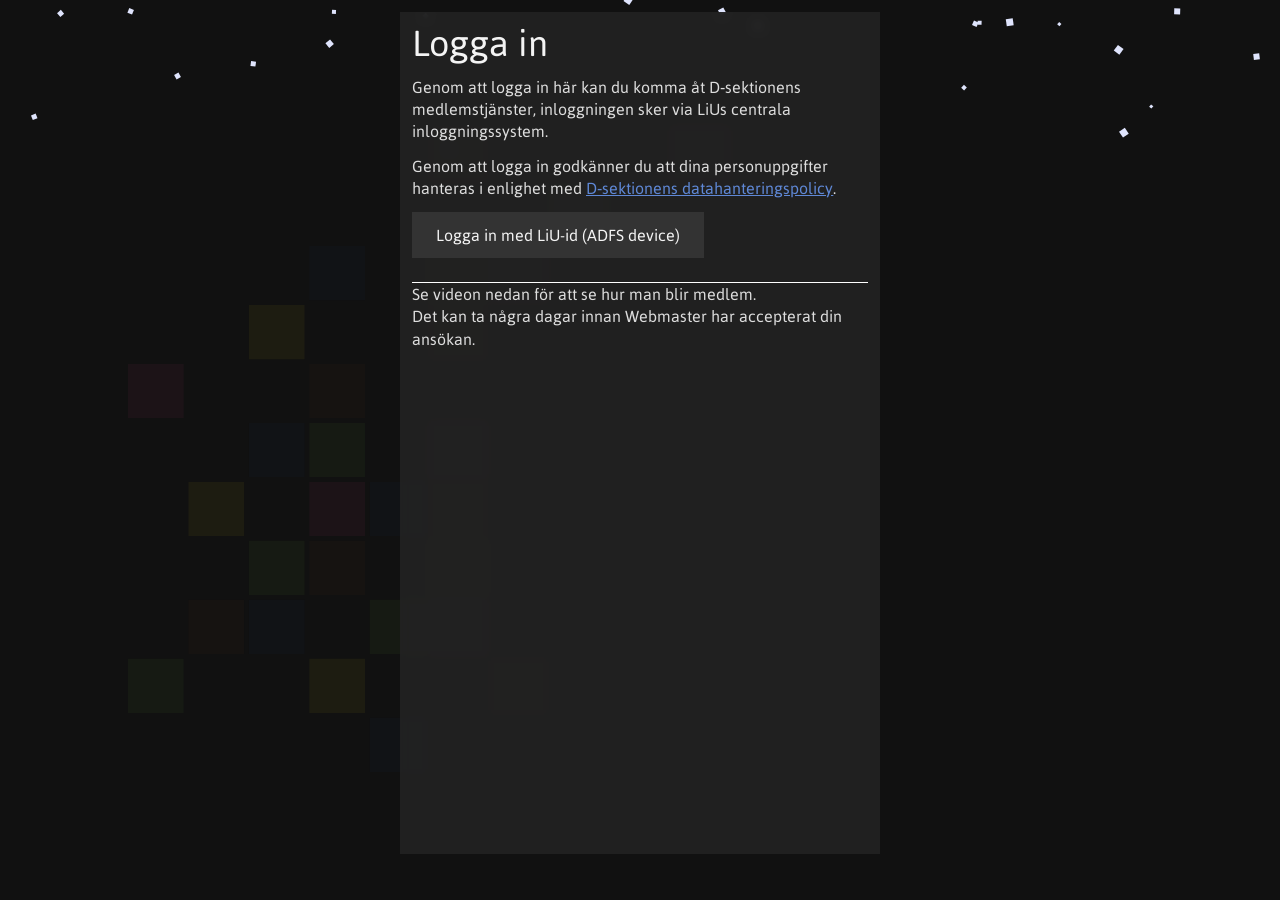
==== index.html @ 0b2663c6 "Updates" ====
<!DOCTYPE html><html><head><meta charSet="utf-8"/><meta http-equiv="x-ua-compatible" content="ie=edge"/><meta name="viewport" content="width=device-width, initial-scale=1, shrink-to-fit=no"/><meta name="generator" content="Gatsby 5.13.3"/><style data-href="/styles.0f92526ab79be45f8da1.css" data-identity="gatsby-global-css">html{-ms-text-size-adjust:100%;-webkit-text-size-adjust:100%}body{margin:0}article,aside,details,figcaption,figure,footer,header,main,menu,nav,section,summary{display:block}audio,canvas,progress,video{display:inline-block}audio:not([controls]){display:none;height:0}progress{vertical-align:baseline}[hidden],template{display:none}a{-webkit-text-decoration-skip:objects;background-color:transparent}a:active,a:hover{outline-width:0}abbr[title]{border-bottom:none;text-decoration:underline;-webkit-text-decoration:underline dotted;text-decoration:underline dotted}b,strong{font-weight:inherit;font-weight:bolder}dfn{font-style:italic}h1{font-size:2em;margin:.67em 0}mark{background-color:#ff0;color:#000}small{font-size:80%}sub,sup{font-size:75%;line-height:0;position:relative;vertical-align:baseline}sub{bottom:-.25em}sup{top:-.5em}img{border-style:none}svg:not(:root){overflow:hidden}code,kbd,pre,samp{font-family:monospace,monospace;font-size:1em}figure{margin:1em 40px}hr{box-sizing:content-box;height:0;overflow:visible}button,input,optgroup,select,textarea{font:inherit;margin:0}optgroup{font-weight:700}button,input{overflow:visible}button,select{text-transform:none}[type=reset],[type=submit],button,html [type=button]{-webkit-appearance:button}[type=button]::-moz-focus-inner,[type=reset]::-moz-focus-inner,[type=submit]::-moz-focus-inner,button::-moz-focus-inner{border-style:none;padding:0}[type=button]:-moz-focusring,[type=reset]:-moz-focusring,[type=submit]:-moz-focusring,button:-moz-focusring{outline:1px dotted ButtonText}fieldset{border:1px solid silver;margin:0 2px;padding:.35em .625em .75em}legend{box-sizing:border-box;color:inherit;display:table;max-width:100%;padding:0;white-space:normal}textarea{overflow:auto}[type=checkbox],[type=radio]{box-sizing:border-box;padding:0}[type=number]::-webkit-inner-spin-button,[type=number]::-webkit-outer-spin-button{height:auto}[type=search]{-webkit-appearance:textfield;outline-offset:-2px}[type=search]::-webkit-search-cancel-button,[type=search]::-webkit-search-decoration{-webkit-appearance:none}::-webkit-input-placeholder{color:inherit;opacity:.54}::-webkit-file-upload-button{-webkit-appearance:button;font:inherit}html{box-sizing:border-box;overflow-y:auto}*,:after,:before{box-sizing:inherit}body{word-wrap:break-word;-ms-font-feature-settings:"kern","liga","clig","calt";font-feature-settings:"kern","liga","clig","calt";color:rgba(0,0,0,.8);font-kerning:normal;font-weight:400}img{margin:0 0 1.45rem;max-width:100%;padding:0}h1{font-size:2.25rem}h1,h2{text-rendering:optimizeLegibility;color:inherit;font-weight:700;line-height:1.1;margin:0 0 1.45rem;padding:0}h2{font-size:1.62671rem}h3{font-size:1.38316rem}h3,h4{text-rendering:optimizeLegibility;color:inherit;font-weight:700;line-height:1.1;margin:0 0 1.45rem;padding:0}h4{font-size:1rem}h5{font-size:.85028rem}h5,h6{text-rendering:optimizeLegibility;color:inherit;font-weight:700;line-height:1.1;margin:0 0 1.45rem;padding:0}h6{font-size:.78405rem}hgroup{margin:0 0 1.45rem;padding:0}ol,ul{list-style-image:none;list-style-position:outside;margin:0 0 1.45rem 1.45rem;padding:0}dd,dl,figure,p{margin:0 0 1.45rem;padding:0}pre{word-wrap:normal;background:rgba(0,0,0,.04);border-radius:3px;font-size:.85rem;line-height:1.42;margin:0 0 1.45rem;overflow:auto;padding:1.45rem}table{border-collapse:collapse;font-size:1rem;line-height:1.45rem;width:100%}fieldset,table{margin:0 0 1.45rem;padding:0}blockquote{margin:0 1.45rem 1.45rem;padding:0}form,iframe,noscript{margin:0 0 1.45rem;padding:0}hr{background:rgba(0,0,0,.2);border:none;height:1px;margin:0 0 calc(1.45rem - 1px);padding:0}address{margin:0 0 1.45rem;padding:0}b,dt,strong,th{font-weight:700}li{margin-bottom:.725rem}ol li,ul li{padding-left:0}li>ol,li>ul{margin-bottom:.725rem;margin-left:1.45rem;margin-top:.725rem}blockquote :last-child,li :last-child,p :last-child{margin-bottom:0}li>p{margin-bottom:.725rem}code,kbd,samp{font-size:.85rem;line-height:1.45rem}abbr,abbr[title],acronym{border-bottom:1px dotted rgba(0,0,0,.5);cursor:help}abbr[title]{text-decoration:none}td,th,thead{text-align:left}td,th{font-feature-settings:"tnum";-moz-font-feature-settings:"tnum";-ms-font-feature-settings:"tnum";-webkit-font-feature-settings:"tnum";border-bottom:1px solid rgba(0,0,0,.12);padding:.725rem .96667rem calc(.725rem - 1px)}td:first-child,th:first-child{padding-left:0}td:last-child,th:last-child{padding-right:0}code,tt{background-color:rgba(0,0,0,.04);border-radius:3px;font-family:SFMono-Regular,Consolas,Roboto Mono,Droid Sans Mono,Liberation Mono,Menlo,Courier,monospace;padding:.2em 0}pre code{background:none;line-height:1.42}code:after,code:before,tt:after,tt:before{content:" ";letter-spacing:-.2em}pre code:after,pre code:before,pre tt:after,pre tt:before{content:""}@media only screen and (max-width:480px){html{font-size:100%}}@font-face{font-family:Asap;font-weight:400;src:url(/static/asap-regular-9e93f57efcfc4c14538b1d290b99bc3e.ttf) format("truetype"),url(/static/asap-regular-874b5c33afe10746c34653f3a36eaaf1.otf) format("opentype")}@font-face{font-family:Asap;font-weight:700;src:url(/static/asap-bold-b12136e6344979581fd19ef983df0f8d.ttf) format("truetype"),url(/static/asap-bold-e13e12da565ff796e84eba807f29e4f8.otf) format("opentype")}@font-face{font-family:ROCKYAOE;font-weight:400;src:url(/static/ROCKYAOE-d347ba1f58d16da7cc7968ed940cb818.ttf) format("truetype")}body{background:#111;color:#ddd;font-family:Asap,Arial,sans-serif}a{color:#5f88d6}a:visited{color:#305fb9}p{color:#ddd;line-height:1.4;margin:12px 0}h1,h2,h3,h4,h5,h6{color:#f4f4f4;font-weight:400;margin-bottom:12px;margin-top:36px}h1:first-child,h2:first-child,h3:first-child,h4:first-child,h5:first-child,h6:first-child,p:first-child{margin-top:0}h1:last-child,h2:last-child,h3:last-child,h4:last-child,h5:last-child,h6:last-child,p:last-child{margin-bottom:0}input,select,textarea{background-color:#333;border:none;color:#aaa;padding:12px}input[type=checkbox]{height:.8em;width:.8em}.layout-module--app--019e9{height:100vh;min-width:320px;position:relative}@media screen and (max-width:480px){.layout-module--app--019e9{background-image:url("data:image/svg+xml;charset=utf-8,%3Csvg xmlns='http://www.w3.org/2000/svg' width='36' height='36' viewBox='0 0 36 36'%3E%3Cpath fill='%230B0B0B' fill-opacity='.4' fill-rule='evenodd' d='M36 0H0v36h36V0zM15.126 2H2v13.126c.367.094.714.24 1.032.428L15.554 3.032A3.96 3.96 0 0 1 15.126 2zM18 4.874V18H4.874a3.96 3.96 0 0 0-.428-1.032L16.968 4.446A3.96 3.96 0 0 0 18 4.874zM22.874 2h11.712L20 16.586V4.874A4.006 4.006 0 0 0 22.874 2zm10.252 18H20v13.126c.367.094.714.24 1.032.428l12.522-12.522A3.96 3.96 0 0 1 33.126 20zM36 22.874V36H22.874a3.96 3.96 0 0 0-.428-1.032l12.522-12.522a3.96 3.96 0 0 0 1.032.428zm0-7.748V3.414L21.414 18h11.712A4.006 4.006 0 0 1 36 15.126zm-18 18V21.414L3.414 36h11.712A4.006 4.006 0 0 1 18 33.126zM4.874 20h11.712L2 34.586V22.874A4.006 4.006 0 0 0 4.874 20z'/%3E%3C/svg%3E")}}.layout-module--pixels--ad5e6{bottom:10vw;left:10vw;opacity:.05;position:fixed;right:10vw;top:10vw}.layout-module--pixels--ad5e6 svg{height:100%;max-width:100%}@media screen and (max-width:480px){.layout-module--pixels--ad5e6{display:none}}.layout-module--containerWrapper--9fa9e{height:100%}.layout-module--contentWrapper--ae307{position:relative}.layout-module--topBar--35da6{align-items:center;-webkit-backdrop-filter:blur(10px);backdrop-filter:blur(10px);background:#222;box-shadow:0 1px 3px rgba(0,0,0,.12),0 1px 2px rgba(0,0,0,.24);color:#ddd;display:flex;justify-content:space-between}.layout-module--topBar--35da6>svg{box-sizing:content-box;cursor:pointer;height:24px;padding:12px;width:24px}.layout-module--topBar--35da6>svg:hover{color:#e5398d}.sideMenu-module--darknessOverlay--5bf73{background:hsla(0,0%,7%,.9);bottom:0;left:0;position:fixed;right:0;top:0;z-index:29}.sideMenu-module--menu--a9458{background:#222 linear-gradient(45deg,rgba(32,64,124,.5),rgba(112,189,68,.5));bottom:0;box-shadow:0 3px 6px rgba(0,0,0,.16),0 3px 6px rgba(0,0,0,.23);left:0;max-width:250px;position:fixed;top:0;width:90%;z-index:30}@supports((-webkit-backdrop-filter:blur(20px)) or (backdrop-filter:blur(20px))){.sideMenu-module--menu--a9458{-webkit-backdrop-filter:blur(20px);backdrop-filter:blur(20px);background:linear-gradient(45deg,rgba(32,64,124,.5),rgba(112,189,68,.5))}}.sideMenu-module--menu--a9458>div{display:flex;flex-direction:column;height:100%;overflow-y:auto;position:relative}.sideMenu-module--imgWrapper--7dafd{border-radius:50%;display:block;margin:24px}.sideMenu-module--imgWrapper--7dafd img{border-radius:50%;margin:0}.sideMenu-module--pageList--5a21a{margin:0;padding:0}.sideMenu-module--pageList--5a21a li{list-style:none;margin:0}.sideMenu-module--pageList--5a21a li a{color:#f4f4f4;display:block;padding:12px;text-decoration:none}.sideMenu-module--pageList--5a21a li a:hover{background:hsla(0,0%,7%,.5)}.sideMenu-module--pageList--5a21a li .sideMenu-module--thisPage--4579e{background:hsla(0,0%,7%,.3)}.sideMenu-module--x--421f9{box-sizing:content-box;color:#fff;cursor:pointer;height:24px;padding:12px;position:absolute;width:24px}.sideMenu-module--x--421f9:hover{color:#e5398d}.sideMenu-module--footer--e6c5b{margin-top:auto;padding:12px;text-align:center}.sideMenu-module--footer--e6c5b>p{color:#111}.sideMenu-module--footer--e6c5b>p a{color:#f4f4f4}.sideMenu-module--footer--e6c5b>div{margin-top:12px}.sideMenu-module--footer--e6c5b>div>a{color:#111}.sideMenu-module--footer--e6c5b>div>a:hover{color:#e5398d}.sideMenu-module--footer--e6c5b>div>a svg{height:36px;width:36px}.qr-module--qrWrapper1--4d6c9{display:grid;grid-template-columns:1fr;grid-template-rows:minmax(100px,60vh)}.qr-module--qrWrapper2--611aa{background:#fff;display:flex;height:100%;margin:-12px -12px 12px}.qr-module--qr--f21ba{height:auto!important;margin:auto;max-height:100%;max-width:100%;width:auto!important}.ui-module--button--f106e{align-content:center;align-items:center;background-color:#333;border:none;color:#f4f4f4;cursor:pointer;display:flex;gap:6px;justify-content:center;margin-bottom:12px;padding:12px 24px;text-decoration:none}.ui-module--button--f106e:hover{background-color:#20407c}.ui-module--button--f106e:focus{box-shadow:0 0 2px 2px #20407c;outline-width:0}.ui-module--button--f106e:visited{color:#f4f4f4}.ui-module--buttonGroup--2a71f{display:grid;gap:12px;grid-template-columns:repeat(auto-fit,minmax(12rem,1fr));padding:12px 0}.ui-module--buttonGroup--2a71f .ui-module--button--f106e{margin-bottom:0}.ui-module--iconButton--96646{align-items:center;background-color:#333;border:none;border-radius:50%;color:#f4f4f4;cursor:pointer;display:flex;flex-direction:column;height:96px;justify-content:center;margin:0 6px;width:96px}.ui-module--iconButton--96646>svg{height:36px;margin-bottom:6px;width:36px}.ui-module--iconButton--96646:hover{background-color:#20407c}.ui-module--iconButton--96646:focus{box-shadow:0 0 2px 2px #20407c;outline-width:0}.ui-module--gridContainer--7eb70{grid-gap:12px;display:grid;grid-template-columns:repeat(auto-fit,minmax(16rem,30rem));justify-content:center;padding:12px;position:relative;z-index:10}@media screen and (max-width:480px){.ui-module--gridContainer--7eb70{grid-gap:3px;background:#222;border-bottom:3px solid #333;padding:0}}.ui-module--gridItem--5957f{-webkit-backdrop-filter:blur(5px);backdrop-filter:blur(5px);background-color:rgba(34,34,34,.95);padding:12px}.ui-module--gridFullWidth--3b061{grid-column:1/-1}.ui-module--list--bf32d{margin:0}.ui-module--list--bf32d li{background-color:#333;display:flex;list-style:none}.ui-module--listItemColor--fa4c7{border-left:6px solid}.ui-module--listText--62dd1{display:flex;flex-direction:column;flex-grow:1;justify-content:center;padding:6px 12px}.ui-module--listText--62dd1 h3{font-size:1rem;margin:0}.ui-module--listText--62dd1 p{color:#aaa;font-size:.9rem;margin:0}.ui-module--listButtons--86469{display:flex;flex-grow:0}.ui-module--listButtons--86469 .ui-module--listButton--68ce2{background:none;border:none;color:#f4f4f4;display:block;height:48px;margin:0;padding:12px}.ui-module--listButtons--86469 .ui-module--listButton--68ce2 svg{height:24px;width:24px}.ui-module--listButtons--86469 .ui-module--listButton--68ce2:hover{color:#e5398d;cursor:pointer}.ui-module--listButtons--86469 .ui-module--listButton--68ce2:focus{filter:drop-shadow(0 0 2px #20407c);outline:none}.ui-module--switchy--beca6{display:flex;flex-direction:row}.ui-module--switchy--beca6 .ui-module--slider--7c29a{border-radius:15px;cursor:pointer;display:block;height:18px;position:relative;width:40px}.ui-module--switchy--beca6 .ui-module--blob--4bf67{background:#fff;border-radius:50%;box-shadow:2px 2px 15px gray;height:22px;position:absolute;top:-2px;width:22px}.ui-module--switchy--beca6 p{margin-left:1%}.ui-module--titleChooser--0b427{align-items:center;display:flex;flex-wrap:wrap;gap:12px;justify-content:space-between;width:100%}.ui-module--titleChooser--0b427>*{max-width:30rem}.ui-module--titleChooser--0b427 h1{margin:0}.ui-module--titleChooser--0b427 .ui-module--actions--2fb6c{align-items:center;display:flex;gap:12px;width:100%}.ui-module--titleChooser--0b427 .ui-module--selectContainer--04d25{flex-grow:1;position:relative}.ui-module--titleChooser--0b427 select{background:#333;border:1px solid #444;color:#f4f4f4;font-size:1.25em;height:100%;min-height:36px;min-width:200px;outline:none;padding-left:12px;width:100%}.ui-module--titleChooser--0b427 select:focus{border:1px solid #20407c}.ui-module--titleChooser--0b427 select>optgroup,.ui-module--titleChooser--0b427 select>option{background:#333;color:#f4f4f4;padding:12px}.ui-module--titleChooser--0b427 .ui-module--hint--db981{background-color:#20407c;box-shadow:0 1px 3px rgba(0,0,0,.12),0 1px 2px rgba(0,0,0,.24);color:#fff;margin-top:18px;padding:12px 24px;position:absolute;right:0;top:100%;-webkit-user-select:none;user-select:none}.ui-module--titleChooser--0b427 .ui-module--hint--db981:after{border-bottom:18px solid #20407c;border-left:12px solid transparent;border-right:12px solid transparent;content:"";position:absolute;right:24px;top:-18px}.ui-module--Ppattern--1a270{display:block;height:100%;width:100%}.ui-module--imageHeader--1ca24{height:12rem;margin:-12px -12px 12px;position:relative}.ui-module--imageHeader--1ca24 h2{bottom:0;color:#fff;margin:12px;position:absolute}.ui-module--imageHeader--1ca24 .ui-module--Image--e5313{background-position:50%;background-size:cover;bottom:0;left:0;position:absolute;right:0;top:0}.ui-module--imageHeader--1ca24 .ui-module--gradient--7b3bd{background:linear-gradient(0deg,rgba(0,0,0,.6),transparent),linear-gradient(0deg,rgba(0,0,0,.6),transparent 30%);bottom:0;left:0;position:absolute;right:0;top:0}.modal-module--darknessOverlay--6782b{background:hsla(0,0%,7%,.9);bottom:0;left:0;position:fixed;right:0;top:0;z-index:39}.modal-module--modalWrapper--984f2{bottom:0;display:flex;left:0;padding:12px;pointer-events:none;position:fixed;right:0;top:0;z-index:40}.modal-module--modal--f0e90{-webkit-backdrop-filter:blur(10px);backdrop-filter:blur(10px);background-color:rgba(34,34,34,.9);display:grid;grid-template-rows:auto 1fr;margin:auto;max-height:100%;max-width:800px;min-height:250px;min-width:250px;pointer-events:auto}.modal-module--modal--f0e90>header{border-bottom:2px solid #aaa;color:#aaa;display:flex;justify-content:space-between}.modal-module--modal--f0e90>header h2{color:#aaa;font-weight:400;height:24px;line-height:1;margin:12px}.modal-module--modal--f0e90>header svg{box-sizing:content-box;color:#aaa;cursor:pointer;height:24px;padding:12px;width:24px}.modal-module--modal--f0e90>header svg:hover{color:#e5398d}.modal-module--modal--f0e90>div{overflow-y:auto}.modal-module--modal--f0e90>div:not(.modal-module--NoPadding--20b0a){padding:12px}.modal-module--confirmation--5c86c{display:grid;gap:12px;grid-template-columns:1fr 1fr;grid-template-rows:1fr auto;min-height:100%}.modal-module--confirmation--5c86c>p{grid-column:1/3}.pixels-module--path--7725d{transition:fill .3s ease}.booking-module--dScription--f0450{min-height:4rem;resize:vertical;width:100%}.booking-module--itemDescription--7ee6a{white-space:pre-line}.booking-module--editForm--36d88 h3{font-size:1.25rem;font-weight:400;margin:6px 0 0}.booking-module--bookingButtonContainer--945fe{display:flex;flex-direction:row;gap:12px}.bookingCalendar-module--controls--ac80d{align-items:baseline;display:flex;display:grid;gap:12px;grid-template-columns:1fr auto auto auto;justify-content:space-between}.bookingCalendar-module--Booking--7804b{fill:#20407c;cursor:pointer;transition:fill .2s ease}.bookingCalendar-module--Booking--7804b:hover{fill:#70bd44}.bookingCalendar-module--Booking--7804b rect{stroke:#222}.bookingCalendar-module--restrictedTimeslot--9bdb1{opacity:.25}.bookingCalendar-module--timeIndicators--8c8c6 text{fill:hsla(0,0%,67%,.5)}.bookingCalendar-module--timeIndicators--8c8c6 line{stroke:hsla(0,0%,67%,.2);pointer-events:none}.bookingCalendar-module--nowMarker--1ae59{stroke:red;stroke-width:2px;pointer-events:none}.checkin-module--controlContainer--7240d{max-width:60rem;padding:24px;width:100%}.checkin-module--controlContainer--7240d select{background:#222;border:3px solid #333;color:#ddd;max-width:90%;min-width:45%;outline:none;padding:12px}.checkin-module--controlContainer--7240d select>option{background:#333;color:#f4f4f4;padding:12px}.checkin-module--controlContainer--7240d select:first-of-type{border-bottom:none;border-radius:12px 12px 0 0}.checkin-module--controlContainer--7240d select:last-of-type:not(:first-of-type){border-radius:0 0 12px 12px;border-top:none;float:right;min-width:30%}.checkin-module--controlContainer--7240d>:focus{box-shadow:0 0 2px 1px #20407c;outline-width:0}.checkin-module--fail--bd3e9{background:rgba(255,0,0,.3)}.checkin-module--success--28ec6{background:rgba(112,189,68,.3)}.checkin-module--textField--64d5a{background:#222;border:3px solid #333;border-radius:0 12px;font-size:2rem;height:6rem;line-height:6rem;text-align:center;width:100%}.checkin-module--textField--64d5a:not(:focus){background:rgba(255,0,0,.3)}.checkin-module--shiftDown--af8d6{border-color:red}.checkin-module--container--a537d{align-items:center;display:flex;flex-direction:column;flex-grow:1;justify-content:center;padding:24px;transition:background-color .3s ease}.checkin-module--container--a537d h1{margin:0}.checkin-module--container--a537d>label{margin-bottom:12px}.checkin-module--Feedback--75290{height:10rem;text-align:center}.checkin-module--Feedback--75290 svg{height:4rem;width:4rem}.checkin-module--Feedback--75290 p{font-size:1.5em}.checkin-module--qrRegistration--1ec36{background-color:rgba(34,34,34,.9);display:grid;grid-template-rows:auto 1fr;margin:auto;max-height:100%;max-width:800px;min-height:150px;min-width:250px;pointer-events:auto}.checkin-module--qrRegistration--1ec36>video{align-items:center;display:flex;flex-direction:column;flex-grow:1;justify-content:center;padding:12px}.checkin-module--qrRegistration--1ec36>header{border-bottom:2px solid #aaa;color:#aaa;display:flex;justify-content:space-between}.checkin-module--qrRegistration--1ec36>header h2{color:#aaa;font-weight:400;height:24px;line-height:1;margin:12px}.checkin-module--qrRegistration--1ec36>header svg{box-sizing:content-box;color:#aaa;cursor:pointer;height:24px;padding:12px;width:24px}.checkin-module--qrRegistration--1ec36>header svg:hover{color:#e5398d}.membership-module--inputLabel--78ed2{display:block;margin:1rem 0}.membership-module--inputLabel--78ed2 input,.membership-module--inputLabel--78ed2 select,.membership-module--inputLabel--78ed2 textarea{border:1px solid #333;display:block;padding:.5rem;width:100%}.lock-module--success--15c91{color:#70bd44;text-align:center}.lock-module--error--3d6f1{color:red;text-align:center}.lock-module--buttons--c81b1{display:flex;justify-content:center}.lock-module--lockItemClass--bd64d{height:30rem}@media screen and (max-width:480px){.lock-module--lockItemClass--bd64d{height:unset}}.lock-module--logoContainer--cfbd6{display:flex;flex-direction:column;height:50%;justify-content:center;margin:0 auto;width:60%}@media screen and (max-width:480px){.lock-module--logoContainer--cfbd6{height:unset;max-height:-webkit-fit-content;max-height:-moz-fit-content;max-height:fit-content}}.lock-module--roomTitle--70f35{margin-top:.4em;text-align:center}.lock-module--batteryContainer--7d9e6{align-items:center;display:flex;justify-content:center}.lock-module--batteryContainer--7d9e6 p{margin:0 2px;padding-left:4px}.lock-module--batteryContainer--7d9e6 svg{height:1.3em;margin-left:6px;width:1.3em}.preferences-module--inputLabel--8938d{display:block;margin:1rem 0}.preferences-module--inputLabel--8938d input{border:1px solid #333;padding:.5rem}.preferences-module--inputLabel--8938d input:not([type=checkbox]){display:block;width:100%}.preferences-module--inputLabel--8938d input[type=checkbox]{margin-left:12px}.preferences-module--Error--64b4f{color:red;font-size:.8em;margin:1rem 0}.preferences-module--Success--2a5c9{color:green;font-size:.8em;margin:1rem 0}.preferences-module--calendarSubNotice--f06ca{display:grid;grid-template-columns:1fr auto}.preferences-module--calendarSubNotice--f06ca input{padding:1rem;width:100%}.preferences-module--calendarSubNotice--f06ca input:focus{outline:none}.form-module--Label--ab587{display:block}.form-module--inputWrapper--1111e input{padding:6px;width:100%}.form-module--required--7063a{color:red}option{border:1px solid #aaa;padding:3px}option::selection{background-color:#20407c;border:1px dotted #aaa}.vote-module--formError--40ff7{color:red}</style></head><body><div id="___gatsby"><div style="outline:none" tabindex="-1" id="gatsby-focus-wrapper"><div class="layout-module--app--019e9"><div class="layout-module--containerWrapper--9fa9e"><div class="layout-module--contentWrapper--ae307"><div class="layout-module--pixels--ad5e6"><svg xmlns="http://www.w3.org/2000/svg" viewBox="0 0 154.68 166.116"><defs><clipPath id="a"><path d="M0 226.77h850.39V0H0z"></path></clipPath></defs><g clip-path="url(#a)" transform="matrix(1.33333 0 0 -1.33333 -39.13999942 234.4946576)"><path class="pixels-module--path--7725d" d="M52.742 74.106h10.769v10.485H52.742z" fill="#20407C"></path><path class="pixels-module--path--7725d" d="M76.128 74.106h10.769v10.485H76.128z" fill="#70BD44"></path><path class="pixels-module--path--7725d" d="M87.825 74.106h10.764v10.485H87.825z" fill="#E5398D"></path><path class="pixels-module--path--7725d" d="M98.589 96H87.825V85.517h10.764z" fill="#F7E623"></path><path class="pixels-module--path--7725d" d="M98.589 107.411H87.825V96.926h10.764z" fill="#754022"></path><path class="pixels-module--path--7725d" d="M87.825 131.156h10.764v10.484H87.825z" fill="#754022"></path><path class="pixels-module--path--7725d" d="M86.897 107.411H76.128V96.926h10.769z" fill="#20407C"></path><path class="pixels-module--path--7725d" d="M64.436 119.748h10.766v10.483H64.436z" fill="#754022"></path><path class="pixels-module--path--7725d" d="M75.202 96H64.436V85.517h10.766z" fill="#754022"></path><path class="pixels-module--path--7725d" d="M87.825 142.567h10.764v10.483H87.825z" fill="#F7E623"></path><path class="pixels-module--path--7725d" d="M99.516 142.567h10.77v10.483h-10.77z" fill="#E5398D"></path><path class="pixels-module--path--7725d" d="M121.978 164.46h-10.766v-10.483h10.766z" fill="#70BD44"></path><path class="pixels-module--path--7725d" d="M63.51 118.821H52.741v-10.485H63.51z" fill="#20407C"></path><path class="pixels-module--path--7725d" d="M75.202 118.821H64.436v-10.485h10.766z" fill="#70BD44"></path><path class="pixels-module--path--7725d" d="M41.049 74.106h10.767v10.485H41.049z" fill="#754022"></path><path class="pixels-module--path--7725d" d="M41.049 96.926h10.767v10.485H41.049z" fill="#F7E623"></path><path class="pixels-module--path--7725d" d="M52.742 131.156h10.769v10.484H52.742z" fill="#F7E623"></path><path class="pixels-module--path--7725d" d="M75.202 153.05H64.436v-10.483h10.766z" fill="#20407C"></path><path class="pixels-module--path--7725d" d="M29.355 119.748h10.768v10.483H29.355z" fill="#E5398D"></path><path class="pixels-module--path--7725d" d="M87.825 165.386h10.764v10.485H87.825z" fill="#754022"></path><path class="pixels-module--path--7725d" d="M134.597 165.386h10.768v10.485h-10.768z" fill="#E5398D"></path><path class="pixels-module--path--7725d" d="M64.436 62.697h10.766v10.482H64.436z" fill="#F7E623"></path><path class="pixels-module--path--7725d" d="M29.355 62.697h10.768v10.482H29.355z" fill="#70BD44"></path><path class="pixels-module--path--7725d" d="M76.128 51.284h10.769V61.77H76.128z" fill="#20407C"></path><path class="pixels-module--path--7725d" d="M75.202 107.411H64.436V96.926h10.766z" fill="#E5398D"></path><path class="pixels-module--path--7725d" d="M87.825 108.336h10.766v10.485H87.825z" fill="#E5398D"></path><path class="pixels-module--path--7725d" d="M63.51 96H52.741V85.517H63.51z" fill="#70BD44"></path><path class="pixels-module--path--7725d" d="M99.516 62.697h10.77v10.482h-10.77z" fill="#754022"></path></g></svg></div></div></div></div></div><div id="gatsby-announcer" style="position:absolute;top:0;width:1px;height:1px;padding:0;overflow:hidden;clip:rect(0, 0, 0, 0);white-space:nowrap;border:0" aria-live="assertive" aria-atomic="true"></div></div><script id="gatsby-script-loader">/*<![CDATA[*/window.pagePath="/";/*]]>*/</script><!-- slice-start id="_gatsby-scripts-1" -->
          <script
            id="gatsby-chunk-mapping"
          >
            window.___chunkMapping="{\"app\":[\"/app-9d8bf6f1ce80c829e669.js\"],\"component---src-components-404-page-js\":[\"/component---src-components-404-page-js-282c362d993ca0f65941.js\"],\"component---src-components-attendance-page-js\":[\"/component---src-components-attendance-page-js-237ffb86f30400d88620.js\"],\"component---src-components-booking-page-js\":[\"/component---src-components-booking-page-js-042e80bef8e066628473.js\"],\"component---src-components-checkin-page-js\":[\"/component---src-components-checkin-page-js-45096f49d97e85466a70.js\"],\"component---src-components-home-page-js\":[\"/component---src-components-home-page-js-3dbed4cacaf78c0e368b.js\"],\"component---src-components-keylog-page-js\":[\"/component---src-components-keylog-page-js-b377d292c41282d7b76b.js\"],\"component---src-components-lock-page-js\":[\"/component---src-components-lock-page-js-faa1229a93b13a3afa0c.js\"],\"component---src-components-preferences-page-js\":[\"/component---src-components-preferences-page-js-4040c932b290e0c81541.js\"],\"component---src-components-vote-page-js\":[\"/component---src-components-vote-page-js-f9d34d4687dc3b6212df.js\"],\"component---src-components-voting-admin-page-js\":[\"/component---src-components-voting-admin-page-js-8f38a21c12482e200b60.js\"],\"component---src-components-voting-counter-page-js\":[\"/component---src-components-voting-counter-page-js-78c09da93059486ea1a2.js\"],\"component---src-components-voting-guest-page-js\":[\"/component---src-components-voting-guest-page-js-6683ee1c72ce88e04a55.js\"]}";
          </script>
        <script>window.___webpackCompilationHash="43a63128d7d513ddefe7";</script><script src="/webpack-runtime-18bd827bf113f990a087.js" async></script><script src="/framework-fa4af7fc7446ac8a6815.js" async></script><script src="/ebc70433-60f1df19568a73d8c636.js" async></script><script src="/app-9d8bf6f1ce80c829e669.js" async></script><!-- slice-end id="_gatsby-scripts-1" --></body></html>
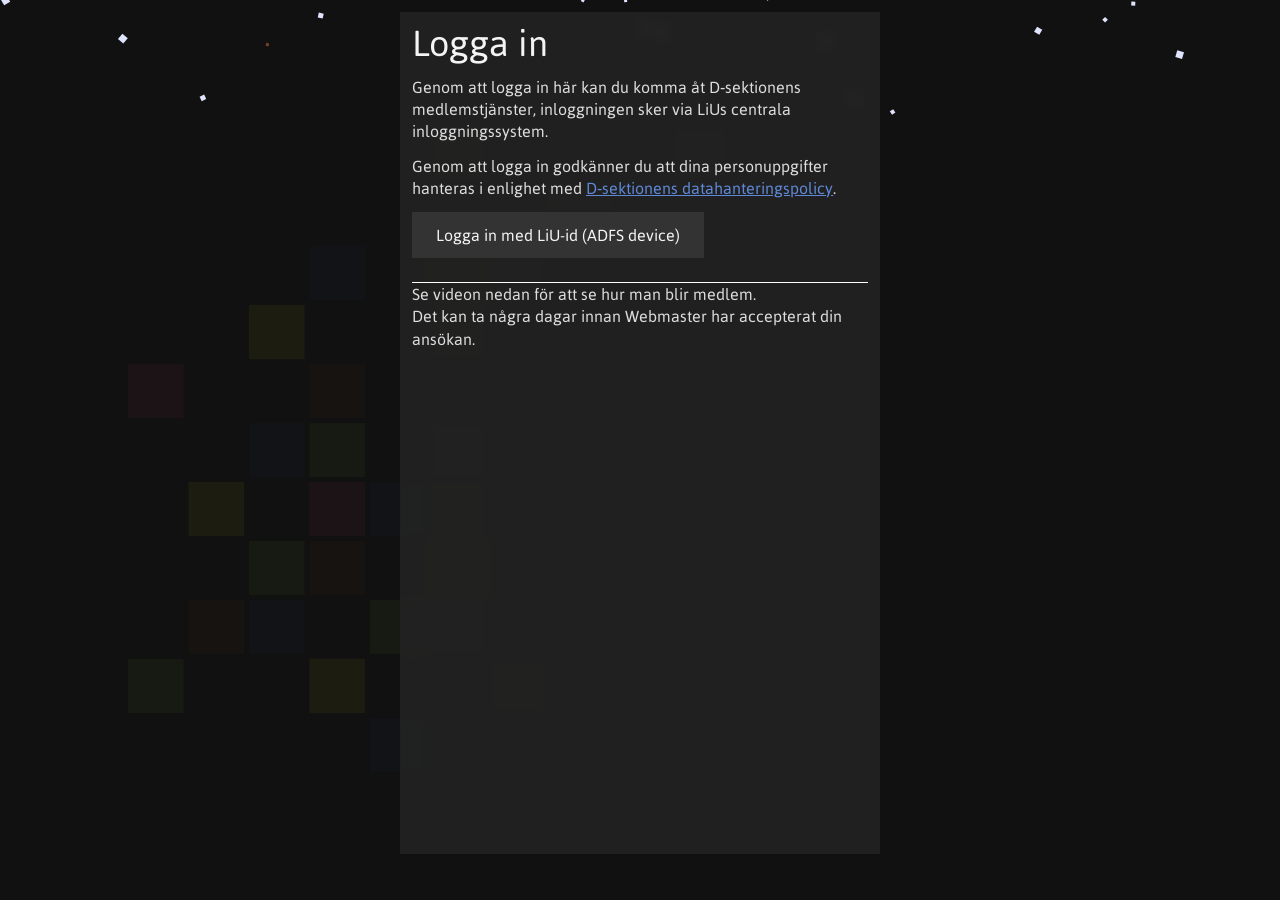
==== commit 234be3bb: "Updates" ====
--- a/index.html
+++ b/index.html
@@ -1,7 +1,7 @@
-<!DOCTYPE html><html><head><meta charSet="utf-8"/><meta http-equiv="x-ua-compatible" content="ie=edge"/><meta name="viewport" content="width=device-width, initial-scale=1, shrink-to-fit=no"/><meta name="generator" content="Gatsby 5.13.3"/><style data-href="/styles.0f92526ab79be45f8da1.css" data-identity="gatsby-global-css">html{-ms-text-size-adjust:100%;-webkit-text-size-adjust:100%}body{margin:0}article,aside,details,figcaption,figure,footer,header,main,menu,nav,section,summary{display:block}audio,canvas,progress,video{display:inline-block}audio:not([controls]){display:none;height:0}progress{vertical-align:baseline}[hidden],template{display:none}a{-webkit-text-decoration-skip:objects;background-color:transparent}a:active,a:hover{outline-width:0}abbr[title]{border-bottom:none;text-decoration:underline;-webkit-text-decoration:underline dotted;text-decoration:underline dotted}b,strong{font-weight:inherit;font-weight:bolder}dfn{font-style:italic}h1{font-size:2em;margin:.67em 0}mark{background-color:#ff0;color:#000}small{font-size:80%}sub,sup{font-size:75%;line-height:0;position:relative;vertical-align:baseline}sub{bottom:-.25em}sup{top:-.5em}img{border-style:none}svg:not(:root){overflow:hidden}code,kbd,pre,samp{font-family:monospace,monospace;font-size:1em}figure{margin:1em 40px}hr{box-sizing:content-box;height:0;overflow:visible}button,input,optgroup,select,textarea{font:inherit;margin:0}optgroup{font-weight:700}button,input{overflow:visible}button,select{text-transform:none}[type=reset],[type=submit],button,html [type=button]{-webkit-appearance:button}[type=button]::-moz-focus-inner,[type=reset]::-moz-focus-inner,[type=submit]::-moz-focus-inner,button::-moz-focus-inner{border-style:none;padding:0}[type=button]:-moz-focusring,[type=reset]:-moz-focusring,[type=submit]:-moz-focusring,button:-moz-focusring{outline:1px dotted ButtonText}fieldset{border:1px solid silver;margin:0 2px;padding:.35em .625em .75em}legend{box-sizing:border-box;color:inherit;display:table;max-width:100%;padding:0;white-space:normal}textarea{overflow:auto}[type=checkbox],[type=radio]{box-sizing:border-box;padding:0}[type=number]::-webkit-inner-spin-button,[type=number]::-webkit-outer-spin-button{height:auto}[type=search]{-webkit-appearance:textfield;outline-offset:-2px}[type=search]::-webkit-search-cancel-button,[type=search]::-webkit-search-decoration{-webkit-appearance:none}::-webkit-input-placeholder{color:inherit;opacity:.54}::-webkit-file-upload-button{-webkit-appearance:button;font:inherit}html{box-sizing:border-box;overflow-y:auto}*,:after,:before{box-sizing:inherit}body{word-wrap:break-word;-ms-font-feature-settings:"kern","liga","clig","calt";font-feature-settings:"kern","liga","clig","calt";color:rgba(0,0,0,.8);font-kerning:normal;font-weight:400}img{margin:0 0 1.45rem;max-width:100%;padding:0}h1{font-size:2.25rem}h1,h2{text-rendering:optimizeLegibility;color:inherit;font-weight:700;line-height:1.1;margin:0 0 1.45rem;padding:0}h2{font-size:1.62671rem}h3{font-size:1.38316rem}h3,h4{text-rendering:optimizeLegibility;color:inherit;font-weight:700;line-height:1.1;margin:0 0 1.45rem;padding:0}h4{font-size:1rem}h5{font-size:.85028rem}h5,h6{text-rendering:optimizeLegibility;color:inherit;font-weight:700;line-height:1.1;margin:0 0 1.45rem;padding:0}h6{font-size:.78405rem}hgroup{margin:0 0 1.45rem;padding:0}ol,ul{list-style-image:none;list-style-position:outside;margin:0 0 1.45rem 1.45rem;padding:0}dd,dl,figure,p{margin:0 0 1.45rem;padding:0}pre{word-wrap:normal;background:rgba(0,0,0,.04);border-radius:3px;font-size:.85rem;line-height:1.42;margin:0 0 1.45rem;overflow:auto;padding:1.45rem}table{border-collapse:collapse;font-size:1rem;line-height:1.45rem;width:100%}fieldset,table{margin:0 0 1.45rem;padding:0}blockquote{margin:0 1.45rem 1.45rem;padding:0}form,iframe,noscript{margin:0 0 1.45rem;padding:0}hr{background:rgba(0,0,0,.2);border:none;height:1px;margin:0 0 calc(1.45rem - 1px);padding:0}address{margin:0 0 1.45rem;padding:0}b,dt,strong,th{font-weight:700}li{margin-bottom:.725rem}ol li,ul li{padding-left:0}li>ol,li>ul{margin-bottom:.725rem;margin-left:1.45rem;margin-top:.725rem}blockquote :last-child,li :last-child,p :last-child{margin-bottom:0}li>p{margin-bottom:.725rem}code,kbd,samp{font-size:.85rem;line-height:1.45rem}abbr,abbr[title],acronym{border-bottom:1px dotted rgba(0,0,0,.5);cursor:help}abbr[title]{text-decoration:none}td,th,thead{text-align:left}td,th{font-feature-settings:"tnum";-moz-font-feature-settings:"tnum";-ms-font-feature-settings:"tnum";-webkit-font-feature-settings:"tnum";border-bottom:1px solid rgba(0,0,0,.12);padding:.725rem .96667rem calc(.725rem - 1px)}td:first-child,th:first-child{padding-left:0}td:last-child,th:last-child{padding-right:0}code,tt{background-color:rgba(0,0,0,.04);border-radius:3px;font-family:SFMono-Regular,Consolas,Roboto Mono,Droid Sans Mono,Liberation Mono,Menlo,Courier,monospace;padding:.2em 0}pre code{background:none;line-height:1.42}code:after,code:before,tt:after,tt:before{content:" ";letter-spacing:-.2em}pre code:after,pre code:before,pre tt:after,pre tt:before{content:""}@media only screen and (max-width:480px){html{font-size:100%}}@font-face{font-family:Asap;font-weight:400;src:url(/static/asap-regular-9e93f57efcfc4c14538b1d290b99bc3e.ttf) format("truetype"),url(/static/asap-regular-874b5c33afe10746c34653f3a36eaaf1.otf) format("opentype")}@font-face{font-family:Asap;font-weight:700;src:url(/static/asap-bold-b12136e6344979581fd19ef983df0f8d.ttf) format("truetype"),url(/static/asap-bold-e13e12da565ff796e84eba807f29e4f8.otf) format("opentype")}@font-face{font-family:ROCKYAOE;font-weight:400;src:url(/static/ROCKYAOE-d347ba1f58d16da7cc7968ed940cb818.ttf) format("truetype")}body{background:#111;color:#ddd;font-family:Asap,Arial,sans-serif}a{color:#5f88d6}a:visited{color:#305fb9}p{color:#ddd;line-height:1.4;margin:12px 0}h1,h2,h3,h4,h5,h6{color:#f4f4f4;font-weight:400;margin-bottom:12px;margin-top:36px}h1:first-child,h2:first-child,h3:first-child,h4:first-child,h5:first-child,h6:first-child,p:first-child{margin-top:0}h1:last-child,h2:last-child,h3:last-child,h4:last-child,h5:last-child,h6:last-child,p:last-child{margin-bottom:0}input,select,textarea{background-color:#333;border:none;color:#aaa;padding:12px}input[type=checkbox]{height:.8em;width:.8em}.layout-module--app--019e9{height:100vh;min-width:320px;position:relative}@media screen and (max-width:480px){.layout-module--app--019e9{background-image:url("data:image/svg+xml;charset=utf-8,%3Csvg xmlns='http://www.w3.org/2000/svg' width='36' height='36' viewBox='0 0 36 36'%3E%3Cpath fill='%230B0B0B' fill-opacity='.4' fill-rule='evenodd' d='M36 0H0v36h36V0zM15.126 2H2v13.126c.367.094.714.24 1.032.428L15.554 3.032A3.96 3.96 0 0 1 15.126 2zM18 4.874V18H4.874a3.96 3.96 0 0 0-.428-1.032L16.968 4.446A3.96 3.96 0 0 0 18 4.874zM22.874 2h11.712L20 16.586V4.874A4.006 4.006 0 0 0 22.874 2zm10.252 18H20v13.126c.367.094.714.24 1.032.428l12.522-12.522A3.96 3.96 0 0 1 33.126 20zM36 22.874V36H22.874a3.96 3.96 0 0 0-.428-1.032l12.522-12.522a3.96 3.96 0 0 0 1.032.428zm0-7.748V3.414L21.414 18h11.712A4.006 4.006 0 0 1 36 15.126zm-18 18V21.414L3.414 36h11.712A4.006 4.006 0 0 1 18 33.126zM4.874 20h11.712L2 34.586V22.874A4.006 4.006 0 0 0 4.874 20z'/%3E%3C/svg%3E")}}.layout-module--pixels--ad5e6{bottom:10vw;left:10vw;opacity:.05;position:fixed;right:10vw;top:10vw}.layout-module--pixels--ad5e6 svg{height:100%;max-width:100%}@media screen and (max-width:480px){.layout-module--pixels--ad5e6{display:none}}.layout-module--containerWrapper--9fa9e{height:100%}.layout-module--contentWrapper--ae307{position:relative}.layout-module--topBar--35da6{align-items:center;-webkit-backdrop-filter:blur(10px);backdrop-filter:blur(10px);background:#222;box-shadow:0 1px 3px rgba(0,0,0,.12),0 1px 2px rgba(0,0,0,.24);color:#ddd;display:flex;justify-content:space-between}.layout-module--topBar--35da6>svg{box-sizing:content-box;cursor:pointer;height:24px;padding:12px;width:24px}.layout-module--topBar--35da6>svg:hover{color:#e5398d}.sideMenu-module--darknessOverlay--5bf73{background:hsla(0,0%,7%,.9);bottom:0;left:0;position:fixed;right:0;top:0;z-index:29}.sideMenu-module--menu--a9458{background:#222 linear-gradient(45deg,rgba(32,64,124,.5),rgba(112,189,68,.5));bottom:0;box-shadow:0 3px 6px rgba(0,0,0,.16),0 3px 6px rgba(0,0,0,.23);left:0;max-width:250px;position:fixed;top:0;width:90%;z-index:30}@supports((-webkit-backdrop-filter:blur(20px)) or (backdrop-filter:blur(20px))){.sideMenu-module--menu--a9458{-webkit-backdrop-filter:blur(20px);backdrop-filter:blur(20px);background:linear-gradient(45deg,rgba(32,64,124,.5),rgba(112,189,68,.5))}}.sideMenu-module--menu--a9458>div{display:flex;flex-direction:column;height:100%;overflow-y:auto;position:relative}.sideMenu-module--imgWrapper--7dafd{border-radius:50%;display:block;margin:24px}.sideMenu-module--imgWrapper--7dafd img{border-radius:50%;margin:0}.sideMenu-module--pageList--5a21a{margin:0;padding:0}.sideMenu-module--pageList--5a21a li{list-style:none;margin:0}.sideMenu-module--pageList--5a21a li a{color:#f4f4f4;display:block;padding:12px;text-decoration:none}.sideMenu-module--pageList--5a21a li a:hover{background:hsla(0,0%,7%,.5)}.sideMenu-module--pageList--5a21a li .sideMenu-module--thisPage--4579e{background:hsla(0,0%,7%,.3)}.sideMenu-module--x--421f9{box-sizing:content-box;color:#fff;cursor:pointer;height:24px;padding:12px;position:absolute;width:24px}.sideMenu-module--x--421f9:hover{color:#e5398d}.sideMenu-module--footer--e6c5b{margin-top:auto;padding:12px;text-align:center}.sideMenu-module--footer--e6c5b>p{color:#111}.sideMenu-module--footer--e6c5b>p a{color:#f4f4f4}.sideMenu-module--footer--e6c5b>div{margin-top:12px}.sideMenu-module--footer--e6c5b>div>a{color:#111}.sideMenu-module--footer--e6c5b>div>a:hover{color:#e5398d}.sideMenu-module--footer--e6c5b>div>a svg{height:36px;width:36px}.qr-module--qrWrapper1--4d6c9{display:grid;grid-template-columns:1fr;grid-template-rows:minmax(100px,60vh)}.qr-module--qrWrapper2--611aa{background:#fff;display:flex;height:100%;margin:-12px -12px 12px}.qr-module--qr--f21ba{height:auto!important;margin:auto;max-height:100%;max-width:100%;width:auto!important}.ui-module--button--f106e{align-content:center;align-items:center;background-color:#333;border:none;color:#f4f4f4;cursor:pointer;display:flex;gap:6px;justify-content:center;margin-bottom:12px;padding:12px 24px;text-decoration:none}.ui-module--button--f106e:hover{background-color:#20407c}.ui-module--button--f106e:focus{box-shadow:0 0 2px 2px #20407c;outline-width:0}.ui-module--button--f106e:visited{color:#f4f4f4}.ui-module--buttonGroup--2a71f{display:grid;gap:12px;grid-template-columns:repeat(auto-fit,minmax(12rem,1fr));padding:12px 0}.ui-module--buttonGroup--2a71f .ui-module--button--f106e{margin-bottom:0}.ui-module--iconButton--96646{align-items:center;background-color:#333;border:none;border-radius:50%;color:#f4f4f4;cursor:pointer;display:flex;flex-direction:column;height:96px;justify-content:center;margin:0 6px;width:96px}.ui-module--iconButton--96646>svg{height:36px;margin-bottom:6px;width:36px}.ui-module--iconButton--96646:hover{background-color:#20407c}.ui-module--iconButton--96646:focus{box-shadow:0 0 2px 2px #20407c;outline-width:0}.ui-module--gridContainer--7eb70{grid-gap:12px;display:grid;grid-template-columns:repeat(auto-fit,minmax(16rem,30rem));justify-content:center;padding:12px;position:relative;z-index:10}@media screen and (max-width:480px){.ui-module--gridContainer--7eb70{grid-gap:3px;background:#222;border-bottom:3px solid #333;padding:0}}.ui-module--gridItem--5957f{-webkit-backdrop-filter:blur(5px);backdrop-filter:blur(5px);background-color:rgba(34,34,34,.95);padding:12px}.ui-module--gridFullWidth--3b061{grid-column:1/-1}.ui-module--list--bf32d{margin:0}.ui-module--list--bf32d li{background-color:#333;display:flex;list-style:none}.ui-module--listItemColor--fa4c7{border-left:6px solid}.ui-module--listText--62dd1{display:flex;flex-direction:column;flex-grow:1;justify-content:center;padding:6px 12px}.ui-module--listText--62dd1 h3{font-size:1rem;margin:0}.ui-module--listText--62dd1 p{color:#aaa;font-size:.9rem;margin:0}.ui-module--listButtons--86469{display:flex;flex-grow:0}.ui-module--listButtons--86469 .ui-module--listButton--68ce2{background:none;border:none;color:#f4f4f4;display:block;height:48px;margin:0;padding:12px}.ui-module--listButtons--86469 .ui-module--listButton--68ce2 svg{height:24px;width:24px}.ui-module--listButtons--86469 .ui-module--listButton--68ce2:hover{color:#e5398d;cursor:pointer}.ui-module--listButtons--86469 .ui-module--listButton--68ce2:focus{filter:drop-shadow(0 0 2px #20407c);outline:none}.ui-module--switchy--beca6{display:flex;flex-direction:row}.ui-module--switchy--beca6 .ui-module--slider--7c29a{border-radius:15px;cursor:pointer;display:block;height:18px;position:relative;width:40px}.ui-module--switchy--beca6 .ui-module--blob--4bf67{background:#fff;border-radius:50%;box-shadow:2px 2px 15px gray;height:22px;position:absolute;top:-2px;width:22px}.ui-module--switchy--beca6 p{margin-left:1%}.ui-module--titleChooser--0b427{align-items:center;display:flex;flex-wrap:wrap;gap:12px;justify-content:space-between;width:100%}.ui-module--titleChooser--0b427>*{max-width:30rem}.ui-module--titleChooser--0b427 h1{margin:0}.ui-module--titleChooser--0b427 .ui-module--actions--2fb6c{align-items:center;display:flex;gap:12px;width:100%}.ui-module--titleChooser--0b427 .ui-module--selectContainer--04d25{flex-grow:1;position:relative}.ui-module--titleChooser--0b427 select{background:#333;border:1px solid #444;color:#f4f4f4;font-size:1.25em;height:100%;min-height:36px;min-width:200px;outline:none;padding-left:12px;width:100%}.ui-module--titleChooser--0b427 select:focus{border:1px solid #20407c}.ui-module--titleChooser--0b427 select>optgroup,.ui-module--titleChooser--0b427 select>option{background:#333;color:#f4f4f4;padding:12px}.ui-module--titleChooser--0b427 .ui-module--hint--db981{background-color:#20407c;box-shadow:0 1px 3px rgba(0,0,0,.12),0 1px 2px rgba(0,0,0,.24);color:#fff;margin-top:18px;padding:12px 24px;position:absolute;right:0;top:100%;-webkit-user-select:none;user-select:none}.ui-module--titleChooser--0b427 .ui-module--hint--db981:after{border-bottom:18px solid #20407c;border-left:12px solid transparent;border-right:12px solid transparent;content:"";position:absolute;right:24px;top:-18px}.ui-module--Ppattern--1a270{display:block;height:100%;width:100%}.ui-module--imageHeader--1ca24{height:12rem;margin:-12px -12px 12px;position:relative}.ui-module--imageHeader--1ca24 h2{bottom:0;color:#fff;margin:12px;position:absolute}.ui-module--imageHeader--1ca24 .ui-module--Image--e5313{background-position:50%;background-size:cover;bottom:0;left:0;position:absolute;right:0;top:0}.ui-module--imageHeader--1ca24 .ui-module--gradient--7b3bd{background:linear-gradient(0deg,rgba(0,0,0,.6),transparent),linear-gradient(0deg,rgba(0,0,0,.6),transparent 30%);bottom:0;left:0;position:absolute;right:0;top:0}.modal-module--darknessOverlay--6782b{background:hsla(0,0%,7%,.9);bottom:0;left:0;position:fixed;right:0;top:0;z-index:39}.modal-module--modalWrapper--984f2{bottom:0;display:flex;left:0;padding:12px;pointer-events:none;position:fixed;right:0;top:0;z-index:40}.modal-module--modal--f0e90{-webkit-backdrop-filter:blur(10px);backdrop-filter:blur(10px);background-color:rgba(34,34,34,.9);display:grid;grid-template-rows:auto 1fr;margin:auto;max-height:100%;max-width:800px;min-height:250px;min-width:250px;pointer-events:auto}.modal-module--modal--f0e90>header{border-bottom:2px solid #aaa;color:#aaa;display:flex;justify-content:space-between}.modal-module--modal--f0e90>header h2{color:#aaa;font-weight:400;height:24px;line-height:1;margin:12px}.modal-module--modal--f0e90>header svg{box-sizing:content-box;color:#aaa;cursor:pointer;height:24px;padding:12px;width:24px}.modal-module--modal--f0e90>header svg:hover{color:#e5398d}.modal-module--modal--f0e90>div{overflow-y:auto}.modal-module--modal--f0e90>div:not(.modal-module--NoPadding--20b0a){padding:12px}.modal-module--confirmation--5c86c{display:grid;gap:12px;grid-template-columns:1fr 1fr;grid-template-rows:1fr auto;min-height:100%}.modal-module--confirmation--5c86c>p{grid-column:1/3}.pixels-module--path--7725d{transition:fill .3s ease}.booking-module--dScription--f0450{min-height:4rem;resize:vertical;width:100%}.booking-module--itemDescription--7ee6a{white-space:pre-line}.booking-module--editForm--36d88 h3{font-size:1.25rem;font-weight:400;margin:6px 0 0}.booking-module--bookingButtonContainer--945fe{display:flex;flex-direction:row;gap:12px}.bookingCalendar-module--controls--ac80d{align-items:baseline;display:flex;display:grid;gap:12px;grid-template-columns:1fr auto auto auto;justify-content:space-between}.bookingCalendar-module--Booking--7804b{fill:#20407c;cursor:pointer;transition:fill .2s ease}.bookingCalendar-module--Booking--7804b:hover{fill:#70bd44}.bookingCalendar-module--Booking--7804b rect{stroke:#222}.bookingCalendar-module--restrictedTimeslot--9bdb1{opacity:.25}.bookingCalendar-module--timeIndicators--8c8c6 text{fill:hsla(0,0%,67%,.5)}.bookingCalendar-module--timeIndicators--8c8c6 line{stroke:hsla(0,0%,67%,.2);pointer-events:none}.bookingCalendar-module--nowMarker--1ae59{stroke:red;stroke-width:2px;pointer-events:none}.checkin-module--controlContainer--7240d{max-width:60rem;padding:24px;width:100%}.checkin-module--controlContainer--7240d select{background:#222;border:3px solid #333;color:#ddd;max-width:90%;min-width:45%;outline:none;padding:12px}.checkin-module--controlContainer--7240d select>option{background:#333;color:#f4f4f4;padding:12px}.checkin-module--controlContainer--7240d select:first-of-type{border-bottom:none;border-radius:12px 12px 0 0}.checkin-module--controlContainer--7240d select:last-of-type:not(:first-of-type){border-radius:0 0 12px 12px;border-top:none;float:right;min-width:30%}.checkin-module--controlContainer--7240d>:focus{box-shadow:0 0 2px 1px #20407c;outline-width:0}.checkin-module--fail--bd3e9{background:rgba(255,0,0,.3)}.checkin-module--success--28ec6{background:rgba(112,189,68,.3)}.checkin-module--textField--64d5a{background:#222;border:3px solid #333;border-radius:0 12px;font-size:2rem;height:6rem;line-height:6rem;text-align:center;width:100%}.checkin-module--textField--64d5a:not(:focus){background:rgba(255,0,0,.3)}.checkin-module--shiftDown--af8d6{border-color:red}.checkin-module--container--a537d{align-items:center;display:flex;flex-direction:column;flex-grow:1;justify-content:center;padding:24px;transition:background-color .3s ease}.checkin-module--container--a537d h1{margin:0}.checkin-module--container--a537d>label{margin-bottom:12px}.checkin-module--Feedback--75290{height:10rem;text-align:center}.checkin-module--Feedback--75290 svg{height:4rem;width:4rem}.checkin-module--Feedback--75290 p{font-size:1.5em}.checkin-module--qrRegistration--1ec36{background-color:rgba(34,34,34,.9);display:grid;grid-template-rows:auto 1fr;margin:auto;max-height:100%;max-width:800px;min-height:150px;min-width:250px;pointer-events:auto}.checkin-module--qrRegistration--1ec36>video{align-items:center;display:flex;flex-direction:column;flex-grow:1;justify-content:center;padding:12px}.checkin-module--qrRegistration--1ec36>header{border-bottom:2px solid #aaa;color:#aaa;display:flex;justify-content:space-between}.checkin-module--qrRegistration--1ec36>header h2{color:#aaa;font-weight:400;height:24px;line-height:1;margin:12px}.checkin-module--qrRegistration--1ec36>header svg{box-sizing:content-box;color:#aaa;cursor:pointer;height:24px;padding:12px;width:24px}.checkin-module--qrRegistration--1ec36>header svg:hover{color:#e5398d}.membership-module--inputLabel--78ed2{display:block;margin:1rem 0}.membership-module--inputLabel--78ed2 input,.membership-module--inputLabel--78ed2 select,.membership-module--inputLabel--78ed2 textarea{border:1px solid #333;display:block;padding:.5rem;width:100%}.lock-module--success--15c91{color:#70bd44;text-align:center}.lock-module--error--3d6f1{color:red;text-align:center}.lock-module--buttons--c81b1{display:flex;justify-content:center}.lock-module--lockItemClass--bd64d{height:30rem}@media screen and (max-width:480px){.lock-module--lockItemClass--bd64d{height:unset}}.lock-module--logoContainer--cfbd6{display:flex;flex-direction:column;height:50%;justify-content:center;margin:0 auto;width:60%}@media screen and (max-width:480px){.lock-module--logoContainer--cfbd6{height:unset;max-height:-webkit-fit-content;max-height:-moz-fit-content;max-height:fit-content}}.lock-module--roomTitle--70f35{margin-top:.4em;text-align:center}.lock-module--batteryContainer--7d9e6{align-items:center;display:flex;justify-content:center}.lock-module--batteryContainer--7d9e6 p{margin:0 2px;padding-left:4px}.lock-module--batteryContainer--7d9e6 svg{height:1.3em;margin-left:6px;width:1.3em}.preferences-module--inputLabel--8938d{display:block;margin:1rem 0}.preferences-module--inputLabel--8938d input{border:1px solid #333;padding:.5rem}.preferences-module--inputLabel--8938d input:not([type=checkbox]){display:block;width:100%}.preferences-module--inputLabel--8938d input[type=checkbox]{margin-left:12px}.preferences-module--Error--64b4f{color:red;font-size:.8em;margin:1rem 0}.preferences-module--Success--2a5c9{color:green;font-size:.8em;margin:1rem 0}.preferences-module--calendarSubNotice--f06ca{display:grid;grid-template-columns:1fr auto}.preferences-module--calendarSubNotice--f06ca input{padding:1rem;width:100%}.preferences-module--calendarSubNotice--f06ca input:focus{outline:none}.form-module--Label--ab587{display:block}.form-module--inputWrapper--1111e input{padding:6px;width:100%}.form-module--required--7063a{color:red}option{border:1px solid #aaa;padding:3px}option::selection{background-color:#20407c;border:1px dotted #aaa}.vote-module--formError--40ff7{color:red}</style></head><body><div id="___gatsby"><div style="outline:none" tabindex="-1" id="gatsby-focus-wrapper"><div class="layout-module--app--019e9"><div class="layout-module--containerWrapper--9fa9e"><div class="layout-module--contentWrapper--ae307"><div class="layout-module--pixels--ad5e6"><svg xmlns="http://www.w3.org/2000/svg" viewBox="0 0 154.68 166.116"><defs><clipPath id="a"><path d="M0 226.77h850.39V0H0z"></path></clipPath></defs><g clip-path="url(#a)" transform="matrix(1.33333 0 0 -1.33333 -39.13999942 234.4946576)"><path class="pixels-module--path--7725d" d="M52.742 74.106h10.769v10.485H52.742z" fill="#20407C"></path><path class="pixels-module--path--7725d" d="M76.128 74.106h10.769v10.485H76.128z" fill="#70BD44"></path><path class="pixels-module--path--7725d" d="M87.825 74.106h10.764v10.485H87.825z" fill="#E5398D"></path><path class="pixels-module--path--7725d" d="M98.589 96H87.825V85.517h10.764z" fill="#F7E623"></path><path class="pixels-module--path--7725d" d="M98.589 107.411H87.825V96.926h10.764z" fill="#754022"></path><path class="pixels-module--path--7725d" d="M87.825 131.156h10.764v10.484H87.825z" fill="#754022"></path><path class="pixels-module--path--7725d" d="M86.897 107.411H76.128V96.926h10.769z" fill="#20407C"></path><path class="pixels-module--path--7725d" d="M64.436 119.748h10.766v10.483H64.436z" fill="#754022"></path><path class="pixels-module--path--7725d" d="M75.202 96H64.436V85.517h10.766z" fill="#754022"></path><path class="pixels-module--path--7725d" d="M87.825 142.567h10.764v10.483H87.825z" fill="#F7E623"></path><path class="pixels-module--path--7725d" d="M99.516 142.567h10.77v10.483h-10.77z" fill="#E5398D"></path><path class="pixels-module--path--7725d" d="M121.978 164.46h-10.766v-10.483h10.766z" fill="#70BD44"></path><path class="pixels-module--path--7725d" d="M63.51 118.821H52.741v-10.485H63.51z" fill="#20407C"></path><path class="pixels-module--path--7725d" d="M75.202 118.821H64.436v-10.485h10.766z" fill="#70BD44"></path><path class="pixels-module--path--7725d" d="M41.049 74.106h10.767v10.485H41.049z" fill="#754022"></path><path class="pixels-module--path--7725d" d="M41.049 96.926h10.767v10.485H41.049z" fill="#F7E623"></path><path class="pixels-module--path--7725d" d="M52.742 131.156h10.769v10.484H52.742z" fill="#F7E623"></path><path class="pixels-module--path--7725d" d="M75.202 153.05H64.436v-10.483h10.766z" fill="#20407C"></path><path class="pixels-module--path--7725d" d="M29.355 119.748h10.768v10.483H29.355z" fill="#E5398D"></path><path class="pixels-module--path--7725d" d="M87.825 165.386h10.764v10.485H87.825z" fill="#754022"></path><path class="pixels-module--path--7725d" d="M134.597 165.386h10.768v10.485h-10.768z" fill="#E5398D"></path><path class="pixels-module--path--7725d" d="M64.436 62.697h10.766v10.482H64.436z" fill="#F7E623"></path><path class="pixels-module--path--7725d" d="M29.355 62.697h10.768v10.482H29.355z" fill="#70BD44"></path><path class="pixels-module--path--7725d" d="M76.128 51.284h10.769V61.77H76.128z" fill="#20407C"></path><path class="pixels-module--path--7725d" d="M75.202 107.411H64.436V96.926h10.766z" fill="#E5398D"></path><path class="pixels-module--path--7725d" d="M87.825 108.336h10.766v10.485H87.825z" fill="#E5398D"></path><path class="pixels-module--path--7725d" d="M63.51 96H52.741V85.517H63.51z" fill="#70BD44"></path><path class="pixels-module--path--7725d" d="M99.516 62.697h10.77v10.482h-10.77z" fill="#754022"></path></g></svg></div></div></div></div></div><div id="gatsby-announcer" style="position:absolute;top:0;width:1px;height:1px;padding:0;overflow:hidden;clip:rect(0, 0, 0, 0);white-space:nowrap;border:0" aria-live="assertive" aria-atomic="true"></div></div><script id="gatsby-script-loader">/*<![CDATA[*/window.pagePath="/";/*]]>*/</script><!-- slice-start id="_gatsby-scripts-1" -->
+<!DOCTYPE html><html><head><meta charSet="utf-8"/><meta http-equiv="x-ua-compatible" content="ie=edge"/><meta name="viewport" content="width=device-width, initial-scale=1, shrink-to-fit=no"/><meta name="generator" content="Gatsby 5.13.3"/><style data-href="/styles.c5bfc93a2f5b4c4bd61d.css" data-identity="gatsby-global-css">html{-ms-text-size-adjust:100%;-webkit-text-size-adjust:100%}body{margin:0}article,aside,details,figcaption,figure,footer,header,main,menu,nav,section,summary{display:block}audio,canvas,progress,video{display:inline-block}audio:not([controls]){display:none;height:0}progress{vertical-align:baseline}[hidden],template{display:none}a{-webkit-text-decoration-skip:objects;background-color:transparent}a:active,a:hover{outline-width:0}abbr[title]{border-bottom:none;text-decoration:underline;-webkit-text-decoration:underline dotted;text-decoration:underline dotted}b,strong{font-weight:inherit;font-weight:bolder}dfn{font-style:italic}h1{font-size:2em;margin:.67em 0}mark{background-color:#ff0;color:#000}small{font-size:80%}sub,sup{font-size:75%;line-height:0;position:relative;vertical-align:baseline}sub{bottom:-.25em}sup{top:-.5em}img{border-style:none}svg:not(:root){overflow:hidden}code,kbd,pre,samp{font-family:monospace,monospace;font-size:1em}figure{margin:1em 40px}hr{box-sizing:content-box;height:0;overflow:visible}button,input,optgroup,select,textarea{font:inherit;margin:0}optgroup{font-weight:700}button,input{overflow:visible}button,select{text-transform:none}[type=reset],[type=submit],button,html [type=button]{-webkit-appearance:button}[type=button]::-moz-focus-inner,[type=reset]::-moz-focus-inner,[type=submit]::-moz-focus-inner,button::-moz-focus-inner{border-style:none;padding:0}[type=button]:-moz-focusring,[type=reset]:-moz-focusring,[type=submit]:-moz-focusring,button:-moz-focusring{outline:1px dotted ButtonText}fieldset{border:1px solid silver;margin:0 2px;padding:.35em .625em .75em}legend{box-sizing:border-box;color:inherit;display:table;max-width:100%;padding:0;white-space:normal}textarea{overflow:auto}[type=checkbox],[type=radio]{box-sizing:border-box;padding:0}[type=number]::-webkit-inner-spin-button,[type=number]::-webkit-outer-spin-button{height:auto}[type=search]{-webkit-appearance:textfield;outline-offset:-2px}[type=search]::-webkit-search-cancel-button,[type=search]::-webkit-search-decoration{-webkit-appearance:none}::-webkit-input-placeholder{color:inherit;opacity:.54}::-webkit-file-upload-button{-webkit-appearance:button;font:inherit}html{box-sizing:border-box;overflow-y:auto}*,:after,:before{box-sizing:inherit}body{word-wrap:break-word;-ms-font-feature-settings:"kern","liga","clig","calt";font-feature-settings:"kern","liga","clig","calt";color:rgba(0,0,0,.8);font-kerning:normal;font-weight:400}img{margin:0 0 1.45rem;max-width:100%;padding:0}h1{font-size:2.25rem}h1,h2{text-rendering:optimizeLegibility;color:inherit;font-weight:700;line-height:1.1;margin:0 0 1.45rem;padding:0}h2{font-size:1.62671rem}h3{font-size:1.38316rem}h3,h4{text-rendering:optimizeLegibility;color:inherit;font-weight:700;line-height:1.1;margin:0 0 1.45rem;padding:0}h4{font-size:1rem}h5{font-size:.85028rem}h5,h6{text-rendering:optimizeLegibility;color:inherit;font-weight:700;line-height:1.1;margin:0 0 1.45rem;padding:0}h6{font-size:.78405rem}hgroup{margin:0 0 1.45rem;padding:0}ol,ul{list-style-image:none;list-style-position:outside;margin:0 0 1.45rem 1.45rem;padding:0}dd,dl,figure,p{margin:0 0 1.45rem;padding:0}pre{word-wrap:normal;background:rgba(0,0,0,.04);border-radius:3px;font-size:.85rem;line-height:1.42;margin:0 0 1.45rem;overflow:auto;padding:1.45rem}table{border-collapse:collapse;font-size:1rem;line-height:1.45rem;width:100%}fieldset,table{margin:0 0 1.45rem;padding:0}blockquote{margin:0 1.45rem 1.45rem;padding:0}form,iframe,noscript{margin:0 0 1.45rem;padding:0}hr{background:rgba(0,0,0,.2);border:none;height:1px;margin:0 0 calc(1.45rem - 1px);padding:0}address{margin:0 0 1.45rem;padding:0}b,dt,strong,th{font-weight:700}li{margin-bottom:.725rem}ol li,ul li{padding-left:0}li>ol,li>ul{margin-bottom:.725rem;margin-left:1.45rem;margin-top:.725rem}blockquote :last-child,li :last-child,p :last-child{margin-bottom:0}li>p{margin-bottom:.725rem}code,kbd,samp{font-size:.85rem;line-height:1.45rem}abbr,abbr[title],acronym{border-bottom:1px dotted rgba(0,0,0,.5);cursor:help}abbr[title]{text-decoration:none}td,th,thead{text-align:left}td,th{font-feature-settings:"tnum";-moz-font-feature-settings:"tnum";-ms-font-feature-settings:"tnum";-webkit-font-feature-settings:"tnum";border-bottom:1px solid rgba(0,0,0,.12);padding:.725rem .96667rem calc(.725rem - 1px)}td:first-child,th:first-child{padding-left:0}td:last-child,th:last-child{padding-right:0}code,tt{background-color:rgba(0,0,0,.04);border-radius:3px;font-family:SFMono-Regular,Consolas,Roboto Mono,Droid Sans Mono,Liberation Mono,Menlo,Courier,monospace;padding:.2em 0}pre code{background:none;line-height:1.42}code:after,code:before,tt:after,tt:before{content:" ";letter-spacing:-.2em}pre code:after,pre code:before,pre tt:after,pre tt:before{content:""}@media only screen and (max-width:480px){html{font-size:100%}}@font-face{font-family:Asap;font-weight:400;src:url(/static/asap-regular-9e93f57efcfc4c14538b1d290b99bc3e.ttf) format("truetype"),url(/static/asap-regular-874b5c33afe10746c34653f3a36eaaf1.otf) format("opentype")}@font-face{font-family:Asap;font-weight:700;src:url(/static/asap-bold-b12136e6344979581fd19ef983df0f8d.ttf) format("truetype"),url(/static/asap-bold-e13e12da565ff796e84eba807f29e4f8.otf) format("opentype")}@font-face{font-family:ROCKYAOE;font-weight:400;src:url(/static/ROCKYAOE-d347ba1f58d16da7cc7968ed940cb818.ttf) format("truetype")}body{background:#111;color:#ddd;font-family:Asap,Arial,sans-serif}a{color:#5f88d6}a:visited{color:#305fb9}p{color:#ddd;line-height:1.4;margin:12px 0}h1,h2,h3,h4,h5,h6{color:#f4f4f4;font-weight:400;margin-bottom:12px;margin-top:36px}h1:first-child,h2:first-child,h3:first-child,h4:first-child,h5:first-child,h6:first-child,p:first-child{margin-top:0}h1:last-child,h2:last-child,h3:last-child,h4:last-child,h5:last-child,h6:last-child,p:last-child{margin-bottom:0}input,select,textarea{background-color:#333;border:none;color:#aaa;padding:12px}input[type=checkbox]{height:.8em;width:.8em}.layout-module--app--019e9{height:100vh;min-width:320px;position:relative}@media screen and (max-width:480px){.layout-module--app--019e9{background-image:url("data:image/svg+xml;charset=utf-8,%3Csvg xmlns='http://www.w3.org/2000/svg' width='36' height='36' viewBox='0 0 36 36'%3E%3Cpath fill='%230B0B0B' fill-opacity='.4' fill-rule='evenodd' d='M36 0H0v36h36V0zM15.126 2H2v13.126c.367.094.714.24 1.032.428L15.554 3.032A3.96 3.96 0 0 1 15.126 2zM18 4.874V18H4.874a3.96 3.96 0 0 0-.428-1.032L16.968 4.446A3.96 3.96 0 0 0 18 4.874zM22.874 2h11.712L20 16.586V4.874A4.006 4.006 0 0 0 22.874 2zm10.252 18H20v13.126c.367.094.714.24 1.032.428l12.522-12.522A3.96 3.96 0 0 1 33.126 20zM36 22.874V36H22.874a3.96 3.96 0 0 0-.428-1.032l12.522-12.522a3.96 3.96 0 0 0 1.032.428zm0-7.748V3.414L21.414 18h11.712A4.006 4.006 0 0 1 36 15.126zm-18 18V21.414L3.414 36h11.712A4.006 4.006 0 0 1 18 33.126zM4.874 20h11.712L2 34.586V22.874A4.006 4.006 0 0 0 4.874 20z'/%3E%3C/svg%3E")}}.layout-module--pixels--ad5e6{bottom:10vw;left:10vw;opacity:.05;position:fixed;right:10vw;top:10vw}.layout-module--pixels--ad5e6 svg{height:100%;max-width:100%}@media screen and (max-width:480px){.layout-module--pixels--ad5e6{display:none}}.layout-module--containerWrapper--9fa9e{height:100%}.layout-module--contentWrapper--ae307{position:relative}.layout-module--topBar--35da6{align-items:center;-webkit-backdrop-filter:blur(10px);backdrop-filter:blur(10px);background:#222;box-shadow:0 1px 3px rgba(0,0,0,.12),0 1px 2px rgba(0,0,0,.24);color:#ddd;display:flex;justify-content:space-between}.layout-module--topBar--35da6>svg{box-sizing:content-box;cursor:pointer;height:24px;padding:12px;width:24px}.layout-module--topBar--35da6>svg:hover{color:#e5398d}.sideMenu-module--darknessOverlay--5bf73{background:hsla(0,0%,7%,.9);bottom:0;left:0;position:fixed;right:0;top:0;z-index:29}.sideMenu-module--menu--a9458{background:#222 linear-gradient(45deg,rgba(32,64,124,.5),rgba(112,189,68,.5));bottom:0;box-shadow:0 3px 6px rgba(0,0,0,.16),0 3px 6px rgba(0,0,0,.23);left:0;max-width:250px;position:fixed;top:0;width:90%;z-index:30}@supports((-webkit-backdrop-filter:blur(20px)) or (backdrop-filter:blur(20px))){.sideMenu-module--menu--a9458{-webkit-backdrop-filter:blur(20px);backdrop-filter:blur(20px);background:linear-gradient(45deg,rgba(32,64,124,.5),rgba(112,189,68,.5))}}.sideMenu-module--menu--a9458>div{display:flex;flex-direction:column;height:100%;overflow-y:auto;position:relative}.sideMenu-module--imgWrapper--7dafd{border-radius:50%;display:block;margin:24px}.sideMenu-module--imgWrapper--7dafd img{border-radius:50%;margin:0}.sideMenu-module--pageList--5a21a{margin:0;padding:0}.sideMenu-module--pageList--5a21a li{list-style:none;margin:0}.sideMenu-module--pageList--5a21a li a{color:#f4f4f4;display:block;padding:12px;text-decoration:none}.sideMenu-module--pageList--5a21a li a:hover{background:hsla(0,0%,7%,.5)}.sideMenu-module--pageList--5a21a li .sideMenu-module--thisPage--4579e{background:hsla(0,0%,7%,.3)}.sideMenu-module--x--421f9{box-sizing:content-box;color:#fff;cursor:pointer;height:24px;padding:12px;position:absolute;width:24px}.sideMenu-module--x--421f9:hover{color:#e5398d}.sideMenu-module--footer--e6c5b{margin-top:auto;padding:12px;text-align:center}.sideMenu-module--footer--e6c5b>p{color:#111}.sideMenu-module--footer--e6c5b>p a{color:#f4f4f4}.sideMenu-module--footer--e6c5b>div{margin-top:12px}.sideMenu-module--footer--e6c5b>div>a{color:#111}.sideMenu-module--footer--e6c5b>div>a:hover{color:#e5398d}.sideMenu-module--footer--e6c5b>div>a svg{height:36px;width:36px}.qr-module--qrWrapper1--4d6c9{display:grid;grid-template-columns:1fr;grid-template-rows:minmax(100px,60vh)}.qr-module--qrWrapper2--611aa{background:#fff;display:flex;height:100%;margin:-12px -12px 12px}.qr-module--qr--f21ba{height:auto!important;margin:auto;max-height:100%;max-width:100%;width:auto!important}.ui-module--button--f106e{align-content:center;align-items:center;background-color:#333;border:none;color:#f4f4f4;cursor:pointer;display:flex;gap:6px;justify-content:center;margin-bottom:12px;padding:12px 24px;text-decoration:none}.ui-module--button--f106e:hover{background-color:#20407c}.ui-module--button--f106e:focus{box-shadow:0 0 2px 2px #20407c;outline-width:0}.ui-module--button--f106e:visited{color:#f4f4f4}.ui-module--buttonGroup--2a71f{display:grid;gap:12px;grid-template-columns:repeat(auto-fit,minmax(12rem,1fr));padding:12px 0}.ui-module--buttonGroup--2a71f .ui-module--button--f106e{margin-bottom:0}.ui-module--iconButton--96646{align-items:center;background-color:#333;border:none;border-radius:50%;color:#f4f4f4;cursor:pointer;display:flex;flex-direction:column;height:96px;justify-content:center;margin:0 6px;width:96px}.ui-module--iconButton--96646>svg{height:36px;margin-bottom:6px;width:36px}.ui-module--iconButton--96646:hover{background-color:#20407c}.ui-module--iconButton--96646:focus{box-shadow:0 0 2px 2px #20407c;outline-width:0}.ui-module--gridContainer--7eb70{grid-gap:12px;display:grid;grid-template-columns:repeat(auto-fit,minmax(16rem,30rem));justify-content:center;padding:12px;position:relative;z-index:10}@media screen and (max-width:480px){.ui-module--gridContainer--7eb70{grid-gap:3px;background:#222;border-bottom:3px solid #333;padding:0}}.ui-module--gridItem--5957f{-webkit-backdrop-filter:blur(5px);backdrop-filter:blur(5px);background-color:rgba(34,34,34,.95);padding:12px}.ui-module--gridFullWidth--3b061{grid-column:1/-1}.ui-module--list--bf32d{margin:0}.ui-module--list--bf32d li{background-color:#333;display:flex;list-style:none}.ui-module--listItemColor--fa4c7{border-left:6px solid}.ui-module--listText--62dd1{display:flex;flex-direction:column;flex-grow:1;justify-content:center;padding:6px 12px}.ui-module--listText--62dd1 h3{font-size:1rem;margin:0}.ui-module--listText--62dd1 p{color:#aaa;font-size:.9rem;margin:0}.ui-module--listButtons--86469{display:flex;flex-grow:0}.ui-module--listButtons--86469 .ui-module--listButton--68ce2{background:none;border:none;color:#f4f4f4;display:block;height:48px;margin:0;padding:12px}.ui-module--listButtons--86469 .ui-module--listButton--68ce2 svg{height:24px;width:24px}.ui-module--listButtons--86469 .ui-module--listButton--68ce2:hover{color:#e5398d;cursor:pointer}.ui-module--listButtons--86469 .ui-module--listButton--68ce2:focus{filter:drop-shadow(0 0 2px #20407c);outline:none}.ui-module--switchy--beca6{display:flex;flex-direction:row}.ui-module--switchy--beca6 .ui-module--slider--7c29a{border-radius:15px;cursor:pointer;display:block;height:18px;position:relative;width:40px}.ui-module--switchy--beca6 .ui-module--blob--4bf67{background:#fff;border-radius:50%;box-shadow:2px 2px 15px gray;height:22px;position:absolute;top:-2px;width:22px}.ui-module--switchy--beca6 p{margin-left:1%}.ui-module--titleChooser--0b427{align-items:center;display:flex;flex-wrap:wrap;gap:12px;justify-content:space-between;width:100%}.ui-module--titleChooser--0b427>*{max-width:30rem}.ui-module--titleChooser--0b427 h1{margin:0}.ui-module--titleChooser--0b427 .ui-module--actions--2fb6c{align-items:center;display:flex;gap:12px;width:100%}.ui-module--titleChooser--0b427 .ui-module--selectContainer--04d25{flex-grow:1;position:relative}.ui-module--titleChooser--0b427 select{background:#333;border:1px solid #444;color:#f4f4f4;font-size:1.25em;height:100%;min-height:36px;min-width:200px;outline:none;padding-left:12px;width:100%}.ui-module--titleChooser--0b427 select:focus{border:1px solid #20407c}.ui-module--titleChooser--0b427 select>optgroup,.ui-module--titleChooser--0b427 select>option{background:#333;color:#f4f4f4;padding:12px}.ui-module--titleChooser--0b427 .ui-module--hint--db981{background-color:#20407c;box-shadow:0 1px 3px rgba(0,0,0,.12),0 1px 2px rgba(0,0,0,.24);color:#fff;margin-top:18px;padding:12px 24px;position:absolute;right:0;top:100%;-webkit-user-select:none;user-select:none}.ui-module--titleChooser--0b427 .ui-module--hint--db981:after{border-bottom:18px solid #20407c;border-left:12px solid transparent;border-right:12px solid transparent;content:"";position:absolute;right:24px;top:-18px}.ui-module--Ppattern--1a270{display:block;height:100%;width:100%}.ui-module--imageHeader--1ca24{height:12rem;margin:-12px -12px 12px;position:relative}.ui-module--imageHeader--1ca24 h2{bottom:0;color:#fff;margin:12px;position:absolute}.ui-module--imageHeader--1ca24 .ui-module--Image--e5313{background-position:50%;background-size:cover;bottom:0;left:0;position:absolute;right:0;top:0}.ui-module--imageHeader--1ca24 .ui-module--gradient--7b3bd{background:linear-gradient(0deg,rgba(0,0,0,.6),transparent),linear-gradient(0deg,rgba(0,0,0,.6),transparent 30%);bottom:0;left:0;position:absolute;right:0;top:0}.modal-module--darknessOverlay--6782b{background:hsla(0,0%,7%,.9);bottom:0;left:0;position:fixed;right:0;top:0;z-index:39}.modal-module--modalWrapper--984f2{bottom:0;display:flex;left:0;padding:12px;pointer-events:none;position:fixed;right:0;top:0;z-index:40}.modal-module--modal--f0e90{-webkit-backdrop-filter:blur(10px);backdrop-filter:blur(10px);background-color:rgba(34,34,34,.9);display:grid;grid-template-rows:auto 1fr;margin:auto;max-height:100%;max-width:800px;min-height:250px;min-width:250px;pointer-events:auto}.modal-module--modal--f0e90>header{border-bottom:2px solid #aaa;color:#aaa;display:flex;justify-content:space-between}.modal-module--modal--f0e90>header h2{color:#aaa;font-weight:400;height:24px;line-height:1;margin:12px}.modal-module--modal--f0e90>header svg{box-sizing:content-box;color:#aaa;cursor:pointer;height:24px;padding:12px;width:24px}.modal-module--modal--f0e90>header svg:hover{color:#e5398d}.modal-module--modal--f0e90>div{overflow-y:auto}.modal-module--modal--f0e90>div:not(.modal-module--NoPadding--20b0a){padding:12px}.modal-module--confirmation--5c86c{display:grid;gap:12px;grid-template-columns:1fr 1fr;grid-template-rows:1fr auto;min-height:100%}.modal-module--confirmation--5c86c>p{grid-column:1/3}.pixels-module--path--7725d{transition:fill .3s ease}.page-module--page--bdfa3{margin:2rem}.page-module--page--bdfa3 h1{font-weight:700}.page-module--content--df104{display:flex;flex-direction:row;gap:2rem;justify-content:space-between;max-width:2160px;min-height:90vh}.page-module--calendarPadding--eed5e{display:flex;flex-direction:column;flex-grow:1;gap:1rem;max-height:90vh;max-width:1200px}.page-module--bookingList--80e0c{min-width:340px}.page-module--infoBox--e3ca4{background-color:#212121;margin-bottom:2rem;max-width:300px;padding:.5rem}.page-module--infoPopup--eaab4{align-items:center;background:rgba(0,0,0,.5);display:flex;height:100%;justify-content:center;left:0;position:fixed;top:0;width:100%;z-index:2}.page-module--infoPopup--eaab4 div{background-color:#212121;max-width:700px;padding:2rem}@media screen and (max-width:800px){.page-module--content--df104{align-items:center;flex-direction:column;justify-content:center}.page-module--calendarPadding--eed5e{min-height:60vh;width:100%}.page-module--resourceSelector--7cafe{width:100%}.page-module--page--bdfa3{margin:1rem}}@media screen and (max-width:400px){.page-module--page--bdfa3{margin:.5rem}}.bookableResourceContainer-module--container--c0525{display:flex;flex-direction:column;gap:1rem;overflow:auto;transition:.2s ease;width:8rem}.bookableResourceContainer-module--resourceContainer--b94ed{align-items:center;aspect-ratio:1/1;background-color:#212121;display:flex;flex-direction:column;font-size:1rem;font-weight:400;justify-content:center;min-width:3rem;position:relative;transition:background-color .3s ease;width:100%}.bookableResourceContainer-module--resourceContainer--b94ed:hover{background-color:#1a1a1a;cursor:pointer}.bookableResourceContainer-module--selected--d90f2{background-color:#20407c;transition:background-color .3s ease}.bookableResourceContainer-module--selected--d90f2:hover{background-color:#1a3366}.bookableResourceContainer-module--graphic--225c4{height:33%;width:33%}.bookableResourceContainer-module--graphic--225c4 svg{height:100%;width:100%}.bookableResourceContainer-module--label--e1ccf{color:#fff;font-size:.5;font-weight:400;left:.5rem;overflow:hidden;position:absolute;text-overflow:ellipsis;top:.5rem;white-space:nowrap;width:calc(100% - 1rem)}@media(max-width:800px){.bookableResourceContainer-module--container--c0525{flex-direction:row;flex-wrap:nowrap;font-size:.75rem;min-height:3rem;min-width:3rem;overflow-x:auto;width:100%}}@media screen and (max-width:550px){.bookableResourceContainer-module--container--c0525 p{display:none}}@media(max-width:800px){.bookableResourceContainer-module--container--c0525{flex-direction:row;flex-wrap:nowrap;overflow-x:auto;width:100%}}.bookingItem-module--container--19e4e{align-items:center;display:flex;flex-direction:row;gap:0;justify-content:space-between}.bookingItem-module--container--19e4e button{background-color:transparent;border:none;color:#fff;cursor:pointer;height:100%;padding-inline:.5rem}.bookingItem-module--container--19e4e button:hover{color:#b77c0d}.bookingItem-module--title--72d8b{font-weight:500;margin-bottom:.25rem}.bookingItem-module--date--a82c2{font-size:.8rem;margin-top:0}.bookingItem-module--containerContainer--e492a{background-color:#212121;display:flex;flex-direction:column;gap:.5rem;padding:.5rem}.bookingInputForm-module--form--c3351{display:flex;flex-direction:column;gap:1rem;margin-bottom:0;margin-top:1rem}.bookingInputForm-module--formRow--63b5d{display:flex;flex-direction:row;gap:.5rem}.bookingInputForm-module--formRow--63b5d input{width:100%}.bookingInputForm-module--form--c3351 textarea{margin-top:.5rem;resize:none;width:100%}.bookingInputForm-module--formBlock--33f1c{display:flex;flex-direction:column;gap:.5rem}.bookingInputForm-module--form--c3351 button{margin-bottom:0;margin-top:.75rem}.bookingInputForm-module--buttonContainer--d67c4{display:flex;gap:.5rem;justify-content:flex-start}.bookingInputForm-module--buttonContainer--d67c4 button[type=submit]{background-color:#20407c}.bookingInputForm-module--descriptionStyle--6d099{margin-top:0}.bookingInputForm-module--errorInput--8e792,.bookingInputForm-module--errorMessage--601ac{color:"red"}.bookingsList-module--container--75a7e{display:flex;flex-direction:column;gap:.5rem}.createNewBooking-module--form--00824{display:flex;flex-direction:column;gap:1rem;margin-top:1rem}.createNewBooking-module--formRow--0e0d6{display:flex;flex-direction:row;gap:1rem}.createNewBooking-module--formBlock--d5cda{display:flex;flex-direction:column;gap:.5rem}.createNewBooking-module--buttonWrapper--ebd5c{margin-top:.5rem}.bookingModal-module--wrapper--5fc0b{max-width:600px;padding:1rem}.bookingModal-module--wrapper--5fc0b input[type=checkbox]{height:2rem;width:2rem}.bookingModal-module--inlineInput--378db{align-items:center;display:flex;flex-direction:row;gap:1rem;justify-content:left;margin-bottom:1rem}.bookingModal-module--inlineInput--378db p{text-wrap:wrap;line-height:1rem;margin:0;width:100%}.bookingModal-module--inlineInput--378db input{height:2rem;width:2rem}.bookingModal-module--timePeriod--3de6d{margin-bottom:1rem}.bookingModal-module--errorStyle--10d9a{color:red;font-weight:700}.bookingCalendar-module--calendarContainerContainer--0724d{display:flex;flex-direction:column;height:100%;width:100%}.bookingCalendar-module--calendarContainer--57476{display:flex;flex-direction:row;height:100%;position:relative;width:100%}.bookingCalendar-module--calendarHeader--51436{align-items:center;display:flex;flex-direction:row;gap:1rem;justify-content:center;width:100%}.bookingCalendar-module--calendarHeader--51436 p{margin:0}.bookingCalendar-module--column--c26bf{border-right:1px solid #333537;display:flex;flex-direction:column;height:100%;justify-content:space-between;width:3.5rem}.bookingCalendar-module--rightOverflow--1f269{height:100%;width:1rem}.bookingCalendar-module--timeColumn--ea70b{line-height:1rem;position:absolute;right:1rem;top:-.5rem;z-index:2}.bookingCalendar-module--extraLines--e074e{align-items:center;border-left:1px solid #333537;display:flex;flex-direction:row;justify-content:space-between;margin-left:calc(3.5rem - 1px);margin-right:1rem}.bookingCalendar-module--extraLines--e074e p{border-right:1px solid #333537;height:100%;line-height:1rem;margin:0;padding:0 .5rem .5rem;text-align:center;width:100%}.bookingCalendar-module--vertLine--32bab{border-right:1px solid #333537;height:1rem;width:100%}.bookingCalendar-module--extraLine--7d5f2{background-color:#333537;height:100%;width:1px}.bookingCalendar-module--arrowButton--04027{align-items:center;background-color:transparent;border:none;color:#fff;display:flex;height:2rem;justify-content:center;transition:.2s ease;width:2rem}.bookingCalendar-module--arrowButton--04027:hover{color:#aaa;cursor:pointer}.bookingCalendar-module--arrowButton--04027 svg{height:1.5rem;width:1.5rem}.bookingCalendar-module--weekButton--8a8ed{align-items:center;background-color:transparent;border:none;color:#fff;display:flex;height:2rem;justify-content:center;transition:.2s ease;width:5rem}.bookingCalendar-module--weekButton--8a8ed:hover{color:#aaa;cursor:pointer}.bookingCalendar-module--gridLines--4c33d{display:flex;flex-direction:column;height:100%;justify-content:space-between;position:absolute;width:100%}.bookingCalendar-module--line--0254b{background-color:#333537;height:1px;position:relative;width:100%}@media screen and (max-width:800px){.bookingCalendar-module--calendarContainer--57476,.bookingCalendar-module--column--c26bf{min-height:60vh}}@media screen and (max-height:900px){.bookingCalendar-module--column--c26bf div:nth-child(2n) p{display:none}}@media screen and (max-width:600px){.bookingCalendar-module--column--c26bf{border-right:1px solid #333537;display:flex;flex-direction:column;height:100%;justify-content:space-between;width:1.5rem}.bookingCalendar-module--timeColumn--ea70b{left:0;line-height:1rem;position:absolute;top:-.5rem;z-index:2}.bookingCalendar-module--line--0254b{text-wrap:nowrap;background-color:#333537;height:1px;position:relative;width:100%}.bookingCalendar-module--extraLines--e074e{margin-left:calc(1.5rem - 1px)}.bookingCalendar-module--rightOverflow--1f269{width:0}.bookingCalendar-module--extraLines--e074e{margin-right:0}}.alertBanner-module--container--87fbc{align-items:center;background-color:#b77c0d;display:flex;gap:1rem;padding:.5rem 1rem}.alertBanner-module--container--87fbc p{margin:0}.checkin-module--controlContainer--7240d{max-width:60rem;padding:24px;width:100%}.checkin-module--controlContainer--7240d select{background:#222;border:3px solid #333;color:#ddd;max-width:90%;min-width:45%;outline:none;padding:12px}.checkin-module--controlContainer--7240d select>option{background:#333;color:#f4f4f4;padding:12px}.checkin-module--controlContainer--7240d select:first-of-type{border-bottom:none;border-radius:12px 12px 0 0}.checkin-module--controlContainer--7240d select:last-of-type:not(:first-of-type){border-radius:0 0 12px 12px;border-top:none;float:right;min-width:30%}.checkin-module--controlContainer--7240d>:focus{box-shadow:0 0 2px 1px #20407c;outline-width:0}.checkin-module--fail--bd3e9{background:rgba(255,0,0,.3)}.checkin-module--success--28ec6{background:rgba(112,189,68,.3)}.checkin-module--textField--64d5a{background:#222;border:3px solid #333;border-radius:0 12px;font-size:2rem;height:6rem;line-height:6rem;text-align:center;width:100%}.checkin-module--textField--64d5a:not(:focus){background:rgba(255,0,0,.3)}.checkin-module--shiftDown--af8d6{border-color:red}.checkin-module--container--a537d{align-items:center;display:flex;flex-direction:column;flex-grow:1;justify-content:center;padding:24px;transition:background-color .3s ease}.checkin-module--container--a537d h1{margin:0}.checkin-module--container--a537d>label{margin-bottom:12px}.checkin-module--Feedback--75290{height:10rem;text-align:center}.checkin-module--Feedback--75290 svg{height:4rem;width:4rem}.checkin-module--Feedback--75290 p{font-size:1.5em}.checkin-module--qrRegistration--1ec36{background-color:rgba(34,34,34,.9);display:grid;grid-template-rows:auto 1fr;margin:auto;max-height:100%;max-width:800px;min-height:150px;min-width:250px;pointer-events:auto}.checkin-module--qrRegistration--1ec36>video{align-items:center;display:flex;flex-direction:column;flex-grow:1;justify-content:center;padding:12px}.checkin-module--qrRegistration--1ec36>header{border-bottom:2px solid #aaa;color:#aaa;display:flex;justify-content:space-between}.checkin-module--qrRegistration--1ec36>header h2{color:#aaa;font-weight:400;height:24px;line-height:1;margin:12px}.checkin-module--qrRegistration--1ec36>header svg{box-sizing:content-box;color:#aaa;cursor:pointer;height:24px;padding:12px;width:24px}.checkin-module--qrRegistration--1ec36>header svg:hover{color:#e5398d}.membership-module--inputLabel--78ed2{display:block;margin:1rem 0}.membership-module--inputLabel--78ed2 input,.membership-module--inputLabel--78ed2 select,.membership-module--inputLabel--78ed2 textarea{border:1px solid #333;display:block;padding:.5rem;width:100%}.lock-module--success--15c91{color:#70bd44}.lock-module--error--3d6f1{color:red}.lock-module--buttons--c81b1{display:flex;justify-content:center}.lock-module--lockItemClass--bd64d{height:30rem}@media screen and (max-width:480px){.lock-module--lockItemClass--bd64d{height:unset}}.lock-module--logoContainer--cfbd6{display:flex;flex-direction:column;height:50%;justify-content:center;margin:0 auto;width:60%}@media screen and (max-width:480px){.lock-module--logoContainer--cfbd6{height:unset;max-height:-webkit-fit-content;max-height:-moz-fit-content;max-height:fit-content}}.lock-module--roomTitle--70f35{margin-top:.4em;text-align:center}.lock-module--batteryContainer--7d9e6{align-items:center;display:flex;justify-content:center}.lock-module--batteryContainer--7d9e6 p{margin:0;padding-left:4px}.lock-module--batteryContainer--7d9e6 svg{height:1.3em;width:1.3em}.preferences-module--inputLabel--8938d{display:block;margin:1rem 0}.preferences-module--inputLabel--8938d input{border:1px solid #333;padding:.5rem}.preferences-module--inputLabel--8938d input:not([type=checkbox]){display:block;width:100%}.preferences-module--inputLabel--8938d input[type=checkbox]{margin-left:12px}.preferences-module--Error--64b4f{color:red;font-size:.8em;margin:1rem 0}.preferences-module--Success--2a5c9{color:green;font-size:.8em;margin:1rem 0}.preferences-module--calendarSubNotice--f06ca{display:grid;grid-template-columns:1fr auto}.preferences-module--calendarSubNotice--f06ca input{padding:1rem;width:100%}.preferences-module--calendarSubNotice--f06ca input:focus{outline:none}.form-module--Label--ab587{display:block}.form-module--inputWrapper--1111e input{padding:6px;width:100%}.form-module--Required--ac132,.vote-module--formError--40ff7{color:red}</style></head><body><div id="___gatsby"><div style="outline:none" tabindex="-1" id="gatsby-focus-wrapper"><div class="layout-module--app--019e9"><div class="layout-module--containerWrapper--9fa9e"><div class="layout-module--contentWrapper--ae307"><div class="layout-module--pixels--ad5e6"><svg xmlns="http://www.w3.org/2000/svg" viewBox="0 0 154.68 166.116"><defs><clipPath id="a"><path d="M0 226.77h850.39V0H0z"></path></clipPath></defs><g clip-path="url(#a)" transform="matrix(1.33333 0 0 -1.33333 -39.13999942 234.4946576)"><path class="pixels-module--path--7725d" d="M52.742 74.106h10.769v10.485H52.742z" fill="#20407C"></path><path class="pixels-module--path--7725d" d="M76.128 74.106h10.769v10.485H76.128z" fill="#70BD44"></path><path class="pixels-module--path--7725d" d="M87.825 74.106h10.764v10.485H87.825z" fill="#E5398D"></path><path class="pixels-module--path--7725d" d="M98.589 96H87.825V85.517h10.764z" fill="#F7E623"></path><path class="pixels-module--path--7725d" d="M98.589 107.411H87.825V96.926h10.764z" fill="#754022"></path><path class="pixels-module--path--7725d" d="M87.825 131.156h10.764v10.484H87.825z" fill="#754022"></path><path class="pixels-module--path--7725d" d="M86.897 107.411H76.128V96.926h10.769z" fill="#20407C"></path><path class="pixels-module--path--7725d" d="M64.436 119.748h10.766v10.483H64.436z" fill="#754022"></path><path class="pixels-module--path--7725d" d="M75.202 96H64.436V85.517h10.766z" fill="#754022"></path><path class="pixels-module--path--7725d" d="M87.825 142.567h10.764v10.483H87.825z" fill="#F7E623"></path><path class="pixels-module--path--7725d" d="M99.516 142.567h10.77v10.483h-10.77z" fill="#E5398D"></path><path class="pixels-module--path--7725d" d="M121.978 164.46h-10.766v-10.483h10.766z" fill="#70BD44"></path><path class="pixels-module--path--7725d" d="M63.51 118.821H52.741v-10.485H63.51z" fill="#20407C"></path><path class="pixels-module--path--7725d" d="M75.202 118.821H64.436v-10.485h10.766z" fill="#70BD44"></path><path class="pixels-module--path--7725d" d="M41.049 74.106h10.767v10.485H41.049z" fill="#754022"></path><path class="pixels-module--path--7725d" d="M41.049 96.926h10.767v10.485H41.049z" fill="#F7E623"></path><path class="pixels-module--path--7725d" d="M52.742 131.156h10.769v10.484H52.742z" fill="#F7E623"></path><path class="pixels-module--path--7725d" d="M75.202 153.05H64.436v-10.483h10.766z" fill="#20407C"></path><path class="pixels-module--path--7725d" d="M29.355 119.748h10.768v10.483H29.355z" fill="#E5398D"></path><path class="pixels-module--path--7725d" d="M87.825 165.386h10.764v10.485H87.825z" fill="#754022"></path><path class="pixels-module--path--7725d" d="M134.597 165.386h10.768v10.485h-10.768z" fill="#E5398D"></path><path class="pixels-module--path--7725d" d="M64.436 62.697h10.766v10.482H64.436z" fill="#F7E623"></path><path class="pixels-module--path--7725d" d="M29.355 62.697h10.768v10.482H29.355z" fill="#70BD44"></path><path class="pixels-module--path--7725d" d="M76.128 51.284h10.769V61.77H76.128z" fill="#20407C"></path><path class="pixels-module--path--7725d" d="M75.202 107.411H64.436V96.926h10.766z" fill="#E5398D"></path><path class="pixels-module--path--7725d" d="M87.825 108.336h10.766v10.485H87.825z" fill="#E5398D"></path><path class="pixels-module--path--7725d" d="M63.51 96H52.741V85.517H63.51z" fill="#70BD44"></path><path class="pixels-module--path--7725d" d="M99.516 62.697h10.77v10.482h-10.77z" fill="#754022"></path></g></svg></div></div></div></div></div><div id="gatsby-announcer" style="position:absolute;top:0;width:1px;height:1px;padding:0;overflow:hidden;clip:rect(0, 0, 0, 0);white-space:nowrap;border:0" aria-live="assertive" aria-atomic="true"></div></div><script id="gatsby-script-loader">/*<![CDATA[*/window.pagePath="/";/*]]>*/</script><!-- slice-start id="_gatsby-scripts-1" -->
           <script
             id="gatsby-chunk-mapping"
           >
-            window.___chunkMapping="{\"app\":[\"/app-9d8bf6f1ce80c829e669.js\"],\"component---src-components-404-page-js\":[\"/component---src-components-404-page-js-282c362d993ca0f65941.js\"],\"component---src-components-attendance-page-js\":[\"/component---src-components-attendance-page-js-237ffb86f30400d88620.js\"],\"component---src-components-booking-page-js\":[\"/component---src-components-booking-page-js-042e80bef8e066628473.js\"],\"component---src-components-checkin-page-js\":[\"/component---src-components-checkin-page-js-45096f49d97e85466a70.js\"],\"component---src-components-home-page-js\":[\"/component---src-components-home-page-js-3dbed4cacaf78c0e368b.js\"],\"component---src-components-keylog-page-js\":[\"/component---src-components-keylog-page-js-b377d292c41282d7b76b.js\"],\"component---src-components-lock-page-js\":[\"/component---src-components-lock-page-js-faa1229a93b13a3afa0c.js\"],\"component---src-components-preferences-page-js\":[\"/component---src-components-preferences-page-js-4040c932b290e0c81541.js\"],\"component---src-components-vote-page-js\":[\"/component---src-components-vote-page-js-f9d34d4687dc3b6212df.js\"],\"component---src-components-voting-admin-page-js\":[\"/component---src-components-voting-admin-page-js-8f38a21c12482e200b60.js\"],\"component---src-components-voting-counter-page-js\":[\"/component---src-components-voting-counter-page-js-78c09da93059486ea1a2.js\"],\"component---src-components-voting-guest-page-js\":[\"/component---src-components-voting-guest-page-js-6683ee1c72ce88e04a55.js\"]}";
+            window.___chunkMapping="{\"app\":[\"/app-d192f913d4bb32ba57ff.js\"],\"component---src-components-404-page-js\":[\"/component---src-components-404-page-js-282c362d993ca0f65941.js\"],\"component---src-components-attendance-page-js\":[\"/component---src-components-attendance-page-js-d552aa6bde8e67690df4.js\"],\"component---src-components-booking-page-js\":[\"/component---src-components-booking-page-js-f294a5045a5539d25e77.js\"],\"component---src-components-checkin-page-js\":[\"/component---src-components-checkin-page-js-d943319d02f53cede940.js\"],\"component---src-components-home-page-js\":[\"/component---src-components-home-page-js-17813ab95750f4a3d4ce.js\"],\"component---src-components-keylog-page-js\":[\"/component---src-components-keylog-page-js-b377d292c41282d7b76b.js\"],\"component---src-components-lock-page-js\":[\"/component---src-components-lock-page-js-cca84465fca57fb82941.js\"],\"component---src-components-preferences-page-js\":[\"/component---src-components-preferences-page-js-6077fb2ba87bc3e8c096.js\"],\"component---src-components-vote-page-js\":[\"/component---src-components-vote-page-js-2ac9b07b4014e54bfe02.js\"],\"component---src-components-voting-admin-page-js\":[\"/component---src-components-voting-admin-page-js-af097724f19fc98b7cf5.js\"],\"component---src-components-voting-counter-page-js\":[\"/component---src-components-voting-counter-page-js-ff76524b3c6778611757.js\"],\"component---src-components-voting-guest-page-js\":[\"/component---src-components-voting-guest-page-js-e16dfd4fc383611f85bb.js\"]}";
           </script>
-        <script>window.___webpackCompilationHash="43a63128d7d513ddefe7";</script><script src="/webpack-runtime-18bd827bf113f990a087.js" async></script><script src="/framework-fa4af7fc7446ac8a6815.js" async></script><script src="/ebc70433-60f1df19568a73d8c636.js" async></script><script src="/app-9d8bf6f1ce80c829e669.js" async></script><!-- slice-end id="_gatsby-scripts-1" --></body></html>+        <script>window.___webpackCompilationHash="657851292400b83d828d";</script><script src="/webpack-runtime-62fd127504174047fba5.js" async></script><script src="/framework-fa4af7fc7446ac8a6815.js" async></script><script src="/ebc70433-60f1df19568a73d8c636.js" async></script><script src="/app-d192f913d4bb32ba57ff.js" async></script><!-- slice-end id="_gatsby-scripts-1" --></body></html>
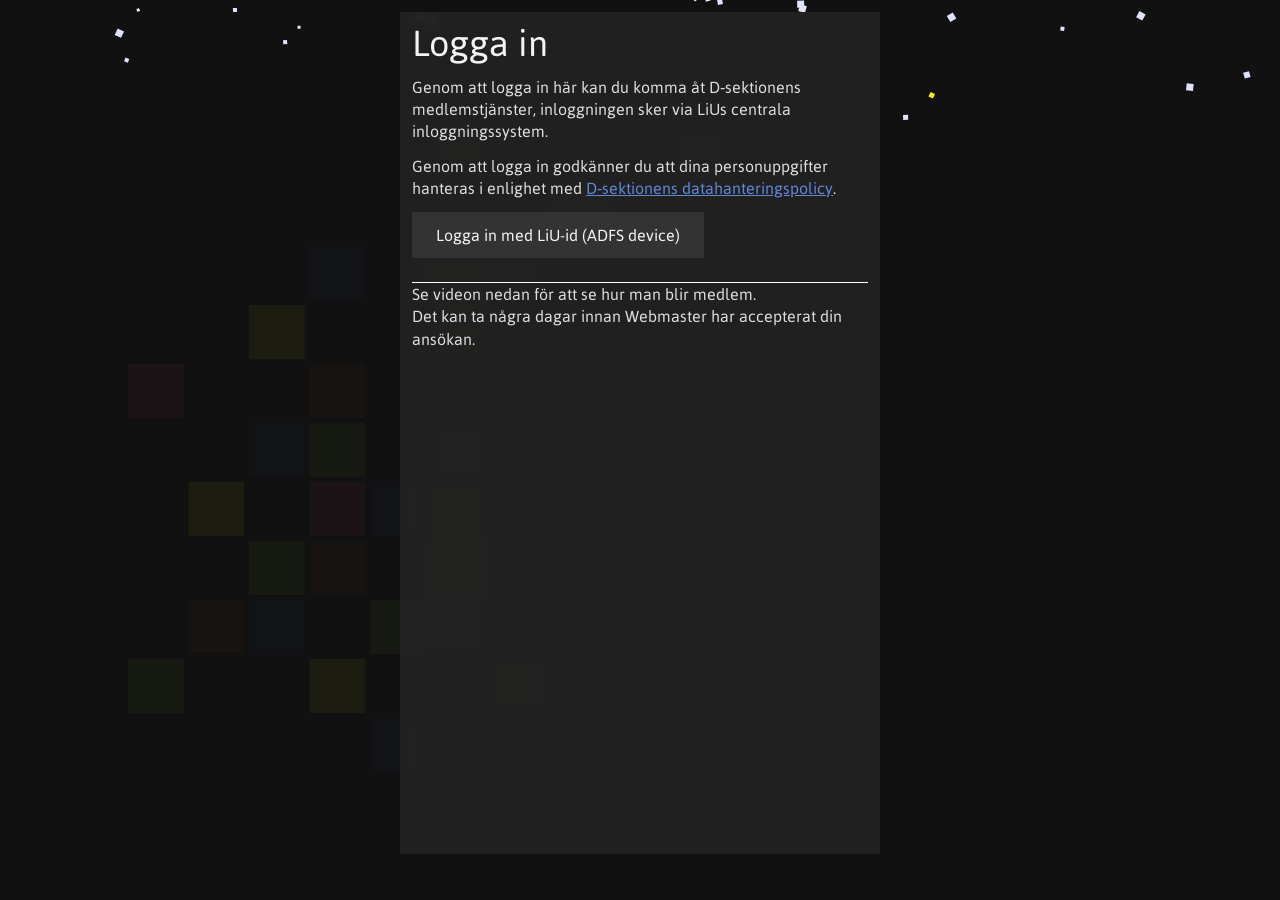
==== commit bf006440: "Updates" ====
--- a/index.html
+++ b/index.html
@@ -2,6 +2,6 @@
           <script
             id="gatsby-chunk-mapping"
           >
-            window.___chunkMapping="{\"app\":[\"/app-d192f913d4bb32ba57ff.js\"],\"component---src-components-404-page-js\":[\"/component---src-components-404-page-js-282c362d993ca0f65941.js\"],\"component---src-components-attendance-page-js\":[\"/component---src-components-attendance-page-js-d552aa6bde8e67690df4.js\"],\"component---src-components-booking-page-js\":[\"/component---src-components-booking-page-js-f294a5045a5539d25e77.js\"],\"component---src-components-checkin-page-js\":[\"/component---src-components-checkin-page-js-d943319d02f53cede940.js\"],\"component---src-components-home-page-js\":[\"/component---src-components-home-page-js-17813ab95750f4a3d4ce.js\"],\"component---src-components-keylog-page-js\":[\"/component---src-components-keylog-page-js-b377d292c41282d7b76b.js\"],\"component---src-components-lock-page-js\":[\"/component---src-components-lock-page-js-cca84465fca57fb82941.js\"],\"component---src-components-preferences-page-js\":[\"/component---src-components-preferences-page-js-6077fb2ba87bc3e8c096.js\"],\"component---src-components-vote-page-js\":[\"/component---src-components-vote-page-js-2ac9b07b4014e54bfe02.js\"],\"component---src-components-voting-admin-page-js\":[\"/component---src-components-voting-admin-page-js-af097724f19fc98b7cf5.js\"],\"component---src-components-voting-counter-page-js\":[\"/component---src-components-voting-counter-page-js-ff76524b3c6778611757.js\"],\"component---src-components-voting-guest-page-js\":[\"/component---src-components-voting-guest-page-js-e16dfd4fc383611f85bb.js\"]}";
+            window.___chunkMapping="{\"app\":[\"/app-e75c4eb38d8484451576.js\"],\"component---src-components-404-page-js\":[\"/component---src-components-404-page-js-282c362d993ca0f65941.js\"],\"component---src-components-attendance-page-js\":[\"/component---src-components-attendance-page-js-d552aa6bde8e67690df4.js\"],\"component---src-components-booking-page-js\":[\"/component---src-components-booking-page-js-f294a5045a5539d25e77.js\"],\"component---src-components-checkin-page-js\":[\"/component---src-components-checkin-page-js-d943319d02f53cede940.js\"],\"component---src-components-home-page-js\":[\"/component---src-components-home-page-js-17813ab95750f4a3d4ce.js\"],\"component---src-components-keylog-page-js\":[\"/component---src-components-keylog-page-js-b377d292c41282d7b76b.js\"],\"component---src-components-lock-page-js\":[\"/component---src-components-lock-page-js-cca84465fca57fb82941.js\"],\"component---src-components-preferences-page-js\":[\"/component---src-components-preferences-page-js-6077fb2ba87bc3e8c096.js\"],\"component---src-components-vote-page-js\":[\"/component---src-components-vote-page-js-2ac9b07b4014e54bfe02.js\"],\"component---src-components-voting-admin-page-js\":[\"/component---src-components-voting-admin-page-js-af097724f19fc98b7cf5.js\"],\"component---src-components-voting-counter-page-js\":[\"/component---src-components-voting-counter-page-js-ff76524b3c6778611757.js\"],\"component---src-components-voting-guest-page-js\":[\"/component---src-components-voting-guest-page-js-e16dfd4fc383611f85bb.js\"]}";
           </script>
-        <script>window.___webpackCompilationHash="657851292400b83d828d";</script><script src="/webpack-runtime-62fd127504174047fba5.js" async></script><script src="/framework-fa4af7fc7446ac8a6815.js" async></script><script src="/ebc70433-60f1df19568a73d8c636.js" async></script><script src="/app-d192f913d4bb32ba57ff.js" async></script><!-- slice-end id="_gatsby-scripts-1" --></body></html>+        <script>window.___webpackCompilationHash="d8395af7a1d244284410";</script><script src="/webpack-runtime-dd02fe7d0aeb0f85f8bc.js" async></script><script src="/framework-fa4af7fc7446ac8a6815.js" async></script><script src="/ebc70433-60f1df19568a73d8c636.js" async></script><script src="/app-e75c4eb38d8484451576.js" async></script><!-- slice-end id="_gatsby-scripts-1" --></body></html>
